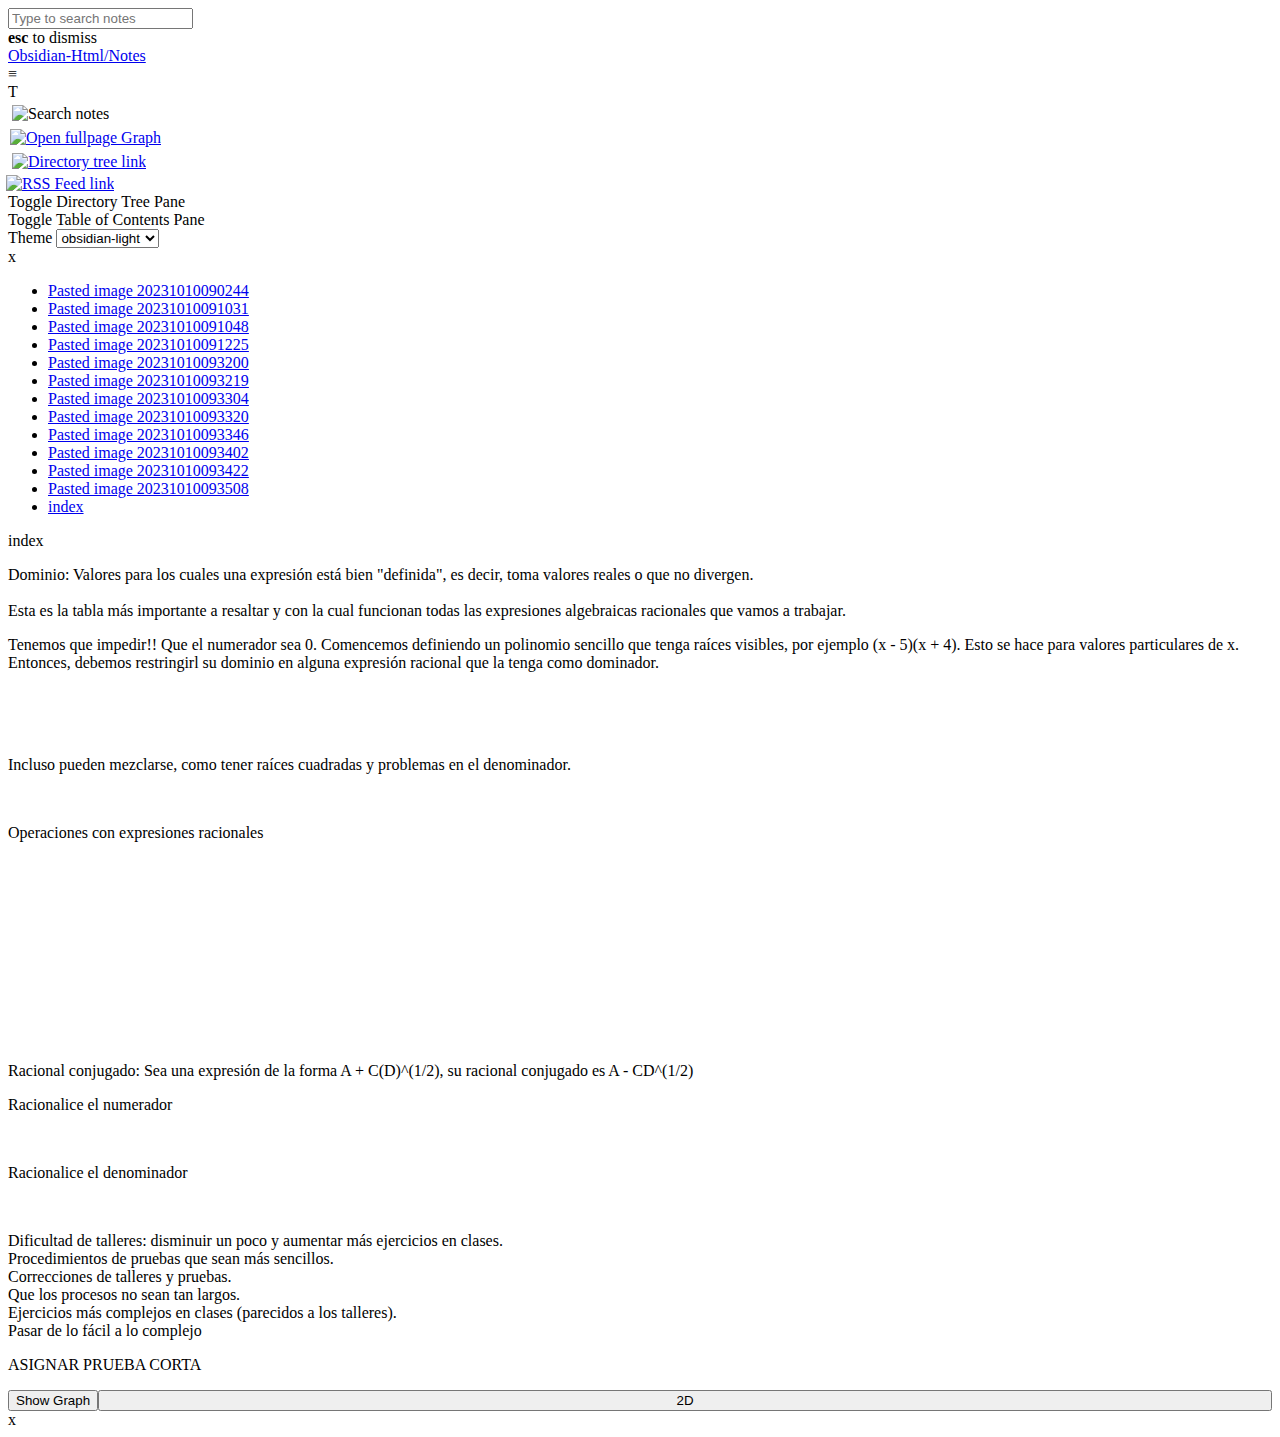
==== index.html @ e3cdf710 "no se que hago" ====
<!DOCTYPE html>

<html lang="en">

        <head>
                <!-- Page information -->
                <meta charset="UTF-8" />
                <meta name="node_id" content="index">
                <meta name="viewport" content="width=device-width, initial-scale=1.0" />
                <link rel="shortcut icon" href="/capanotes/favicon.ico" />

                <!-- Set title -->
                <title>Obsidian-Html/Notes</title>

                <!-- Includes -->
                
<script src="/capanotes/obs.html/static/obsidian_core.js"></script>
<script src="/capanotes/obs.html/static/encoding.js"></script>
<link rel="stylesheet" href="/capanotes/obs.html/static/master.css" />
<script src="/capanotes/obs.html/static/mermaid.9.0.1.min.js"></script>
<script>
  MathJax = {
    loader: {
      load: [
        '[tex]/action',
        'output/chtml',
        '[tex]/centernot'
      ]
    },
    tex: {
      inlineMath: [ ["\\(","\\)"] ],
      displayMath: [ ["\\[","\\]"] ],
      processEscapes: true,
      processEnvironments: true,
      packages: {'[+]': ['centernot']}
    }
  };
</script>
<script type="text/javascript" id="MathJax-script" async
  src="https://cdn.jsdelivr.net/npm/mathjax@3/es5/tex-mml-chtml.js">
</script>
<script src="/capanotes/obs.html/static/flexsearch.bundle.js"></script>
<script src="/capanotes/obs.html/static/pako.js"></script>
<script src="/capanotes/obs.html/static/search.js"></script>
<script src="/capanotes/obs.html/static/dirtree.js"></script>


                <!-- Onload tweaks -->
                <script>
                        const CURRENT_NODE = 'index';
                        const HTML_URL_PREFIX = '/capanotes';
                        const PAGE_DEPTH = 0;
                </script>
        </head>

<body class="theme-obs-light">
        <div id="antiflash" style="display: none;"></div>
        <script>
                document.getElementById('antiflash').style.display = 'block';
        </script>
        <div id="search-master-div">
    <div id="search-slab" king_ramses="return the slaaab">
            <div id="search-controls">
                    <input id="search_string" placeholder="Type to search notes" type="text" />
                    <div class="tooltip" style="display: none;">
                        <input type="checkbox" id="hard_search" name="hard" />
                        <span class="tooltiptext">Hard search (require exact match)</span>
                    </div>
                    <div id="search-results-box">
                        <div id="search-results"></div>
                    </div>
                    <div id="search-instructions">
                        <div class="prompt-instruction">
                                <b>esc</b> to dismiss
                        </div>
                    </div>
            </div>
    </div>
</div>

<script>
    document.getElementById("search-master-div").addEventListener('click', e => {
            if(e.target !== e.currentTarget){
                    return
            }
            toggle_id('search-master-div');
    })
    document.getElementById("search_string").addEventListener("input", function(event) {
            setTimeout( () =>run_search('search_string', 'hard_search'), 100 );
    }); 
    document.getElementById("hard_search").addEventListener("click", function(event) {
            setTimeout( () =>run_search('search_string', 'hard_search'), 100 );
    });

    window.addEventListener('keydown', e => {
        if((e.key=='Escape'||e.key=='Esc'||e.keyCode==27)){
            toggle_id('search-master-div');
            return false;
        } 
    }, true);

    function click_list_link(element){
        element.parentElement.getElementsByTagName('a')[0].click()
    }
</script>

        <div id="page_holder" class="flex_col">
                <div id="header" class="header">
    <div id="header_flex" class="flex_row">
            <a href="/capanotes/index.html" id="homelink" title="Clear screen and go to homepage">Obsidian-Html/Notes</a>
            <div id="menu_toggle_button" class="navbar-button requires_js" onclick="toggle_menu()">
                    ≡
            </div>
            <div id="navbar" class="navbar requires_js">
                    
                    <div class="icon-tray">
                            <div id="theme-button" class="theme-button requires_js" title="Change theme" onclick="toggle_theme_popup(this)">
    T
</div>
<script>
    function toggle_theme_popup(el){
        // make theme button show that it's active by adding the .active class
        toggle(el);

        // show the theme selector
        toggle_id('theme-popup')

        let h2 = document.getElementById('header2')
        if (h2){
            let pu = document.getElementById('header2').getElementsByClassName('popup')[0];
            toggle(pu);
        }
    }

    function disable_theme_popup(){
        disable_id('theme-button');

        // show the theme selector
        disable_id('theme-popup')

        let h2 = document.getElementById('header2')
        if (h2){
            let pu = document.getElementById('header2').getElementsByClassName('popup')[0];
            disable(pu);
        }
    }
</script>
                                    <div onclick="openSearch()" class="theme-button requires_js">
            <img src = "/capanotes/obs.html/static/search.svg" alt="Search notes" title="Search notes" style="margin: 4px;"/>
        </div>
        <script>
            function openSearch(){
                // toggle search popup and continue with extra code if it is enabled this time
                if (toggle_id('search-master-div')){
                    // get input field and temporarily disable it
                    let ss = document.getElementById('search_string');
                    ss.value = 'Seach data initializing...';
                    ss.readOnly = true; 

                    // load search data if not yet done so
                    setTimeout(function(){
                        LoadSearchData()

                        // clear input and put focus on it so that we can start typing immediately
                        ss.value = '';
                        ss.readOnly = false; 
                        ss.focus()
                        ss.select()
                    }, 100);
                }
            }
        </script>
                                    <div class="graph_header_div requires_js">
            <a id="graph_link" class="system-link" href="/capanotes/obs.html/graph/index.html?node=index" title="Open fullpage Graph">
                    <img class="graph_header_div_svg" src = "/capanotes/obs.html/static/graph.svg" alt="Open fullpage Graph" style="margin: 2px; width: 17px;"/>
            </a>
        </div>
                                    <div >
            <a id="dirtree_link" class="system-link" href="/capanotes/obs.html/dir_index.html" title="View directory tree">
                    <img src = "/capanotes/obs.html/static/dirtree.svg" style="width: 12px; padding: 4px;" alt="Directory tree link"/>
            </a>
        </div>
                            <div>
    <a href="/capanotes/obs.html/tags/index.html" title="Open tag view">
            <img src = "/capanotes/obs.html/static/hashtag.svg" alt="RSS Feed link" style="width: 24px; margin-left: -2px; margin-top: -2px;"/>
    </a>
</div>
                            
                    </div>
                    <div style="display: flex; flex-direction:column">
                        <div id="left_pane_toggle_nav" class="left_pane_toggle_nav">Toggle Directory Tree Pane</div>
                        <div id="right_pane_toggle_nav" class="right_pane_toggle_nav">Toggle Table of Contents Pane</div>
                    </div>
            </div>
    </div>
    <div class="popup" id="theme-popup">
    <label for="cars">Theme </label>

    <select name="theme" id="theme" onchange="set_theme(this.value)">
      <option value="light">light</option>
      <option value="obs-light" selected="selected">obsidian-light</option>
      <option value="obs-dark">obsidian-dark</option>
    </select> 
</div>
</div>
                <div class="flex_row">
                        <div id="left_pane" class="left_pane active">
    <div id="left_pane_fold_header" class="left_pane_fold_header fold_header">x</div>
    <div id="left_pane_content" class="left_pane_content">
            <div class="dirtree"><ul class="dir-list">
	<li><a class="" href="/capanotes/Pasted image 20231010090244.png"  class="external-link">Pasted image 20231010090244</a></li>
	<li><a class="" href="/capanotes/Pasted image 20231010091031.png"  class="external-link">Pasted image 20231010091031</a></li>
	<li><a class="" href="/capanotes/Pasted image 20231010091048.png"  class="external-link">Pasted image 20231010091048</a></li>
	<li><a class="" href="/capanotes/Pasted image 20231010091225.png"  class="external-link">Pasted image 20231010091225</a></li>
	<li><a class="" href="/capanotes/Pasted image 20231010093200.png"  class="external-link">Pasted image 20231010093200</a></li>
	<li><a class="" href="/capanotes/Pasted image 20231010093219.png"  class="external-link">Pasted image 20231010093219</a></li>
	<li><a class="" href="/capanotes/Pasted image 20231010093304.png"  class="external-link">Pasted image 20231010093304</a></li>
	<li><a class="" href="/capanotes/Pasted image 20231010093320.png"  class="external-link">Pasted image 20231010093320</a></li>
	<li><a class="" href="/capanotes/Pasted image 20231010093346.png"  class="external-link">Pasted image 20231010093346</a></li>
	<li><a class="" href="/capanotes/Pasted image 20231010093402.png"  class="external-link">Pasted image 20231010093402</a></li>
	<li><a class="" href="/capanotes/Pasted image 20231010093422.png"  class="external-link">Pasted image 20231010093422</a></li>
	<li><a class="" href="/capanotes/Pasted image 20231010093508.png"  class="external-link">Pasted image 20231010093508</a></li>
	<li><a class="active" href="/capanotes/index.html"  >index</a></li>
</ul>
</div>
    </div>
</div>
                        <div class="container">
                                <embeddedtitle>index</embeddedtitle>
<div class="content"><p>Dominio: Valores para los cuales una expresión está bien "definida", es decir, toma valores reales o que no divergen. <br />
<img alt="" src="/capanotes/Pasted%20image%2020231010090244.png" /> <br />
Esta es la tabla más importante a resaltar y con la cual funcionan todas las expresiones algebraicas racionales que vamos a trabajar.   </p>
<p>Tenemos que impedir!! Que el numerador sea 0. Comencemos definiendo un polinomio sencillo que tenga raíces visibles, por ejemplo (x - 5)(x + 4).  Esto se hace para valores particulares de x. <br />
Entonces, debemos restringirl su dominio en alguna expresión racional que la tenga como dominador.   </p>
<p><img alt="" src="/capanotes/Pasted%20image%2020231010093200.png" />   </p>
<p><img alt="" src="/capanotes/Pasted%20image%2020231010093219.png" />   </p>
<p>Incluso pueden mezclarse, como tener raíces cuadradas y problemas en el denominador.   </p>
<p><img alt="" src="/capanotes/Pasted%20image%2020231010093304.png" />   </p>
<p>Operaciones con expresiones racionales   </p>
<p><img alt="" src="/capanotes/Pasted%20image%2020231010091031.png" />   </p>
<p><img alt="" src="/capanotes/Pasted%20image%2020231010093320.png" />   </p>
<p><img alt="" src="/capanotes/Pasted%20image%2020231010093346.png" />   </p>
<p><img alt="" src="/capanotes/Pasted%20image%2020231010091048.png" />   </p>
<p><img alt="" src="/capanotes/Pasted%20image%2020231010091225.png" />   </p>
<p><img alt="" src="/capanotes/Pasted%20image%2020231010093402.png" />   </p>
<p>Racional conjugado: Sea una expresión de la forma A  + C(D)^(1/2), su racional conjugado es A - CD^(1/2)   </p>
<p>Racionalice el numerador   </p>
<p><img alt="" src="/capanotes/Pasted%20image%2020231010093422.png" />   </p>
<p>Racionalice el denominador   </p>
<p><img alt="" src="/capanotes/Pasted%20image%2020231010093508.png" />   </p>
<p>Dificultad de talleres: disminuir un poco y aumentar más ejercicios en clases. <br />
Procedimientos de pruebas que sean más sencillos. <br />
Correcciones de talleres y pruebas. <br />
Que los procesos no sean tan largos. <br />
Ejercicios más complejos en clases (parecidos a los talleres). <br />
Pasar de lo fácil a lo complejo   </p>
<p>ASIGNAR PRUEBA CORTA</p></div>
<div class="note-footer">
<div class="backlinks" style="display:none"></div>

<div class="tags">

</div>

</div>
<div class="graph requires_js ">
    <div id="A150804147667284890490470199599680943267{level}" class="graph_div"></div>
    
    <div class="graph-button-row" style="display:flex;">
        <button class="graph_button graph_show_button" id="B150804147667284890490470199599680943267{level}" level="{level}" note_temp_id="150804147667284890490470199599680943267" onclick="window.ObsHtmlGraph.run(this, '150804147667284890490470199599680943267', 'index');">
            Show Graph
        </button>
        <button class="graph_button graph_type_button" id="C150804147667284890490470199599680943267{level}" style="flex:1" onclick="window.ObsHtmlGraph.switch_graph_type(this);">
            2D
        </button>
    </div>
</div>

<script type="module">
    if (window.ObsHtmlGraph == undefined){
        import('/capanotes/obs.html/static/graph.js').then((Module) => {
            window.ObsHtmlGraph = Module;
            window.ObsHtmlGraph.arm_page(document.getElementById('page_holder'))
        })
    }
</script>




                                <!-- end content -->
                        </div>
                        <div class="container_filler">
                        </div>
                        <div id="right_pane" class="right_pane active">
    <div id="right_pane_fold_header" class="right_pane_fold_header fold_header">x</div>
    <div id="right_pane_content" class="right_pane_content">
            
    </div>
</div>
                </div>
        </div>

        <script>
                function handle_toggle_side_bar(e){
                        let header;
                        let pane; 
                        let target = e.target

                        // switch out the navbar button click for a header click
                        if (target.id == 'left_pane_toggle_nav'){
                                target = document.getElementById('left_pane_fold_header')
                        }
                        else if (target.id == 'right_pane_toggle_nav'){
                                target = document.getElementById('right_pane_fold_header')
                        }

                        // get header and pane
                        if (target.classList.contains('fold_header')) {
                                header = target;
                                pane = target.parentElement;
                        }
                        else {
                                pane = target;
                                header = target.getElementsByClassName('fold_header')[0];
                        }
                        toggle_side_bar(pane, header, true)
                        e.stopPropagation();
                }
                function handle_toggle_side_bar_button(e){
                        document.getElementById('menu_toggle_button').click()
                        handle_toggle_side_bar(e);
                }

                function toggle_side_bar(pane, header, save) {
                        let active = (pane.classList.contains('active'))
                        if (active){
                                disable_side_bar(pane, header, save);
                        }
                        else {
                                enable_side_bar(pane, header, save);
                        }
                }
                function enable_side_bar(pane, header, save){
                        pane.classList.add('active');
                        pane.removeEventListener('click', handle_toggle_side_bar);
                        header.addEventListener('click', handle_toggle_side_bar);
                        set_correct_header_symbol(header);
                        if (save){ save_panel_folding_state(header, true) }
                }
                function disable_side_bar(pane, header, save){
                        pane.classList.remove('active');
                        pane.addEventListener('click', handle_toggle_side_bar);
                        header.removeEventListener('click', handle_toggle_side_bar);
                        set_correct_header_symbol(header);
                        if (save){ save_panel_folding_state(header, false) }
                }
                function set_correct_header_symbol(header){
                        let pane = header.parentElement;
                        let symbol = [['>', '<'],['<', '>']]
                        symbol = symbol[Number(header.classList.contains('right_pane_fold_header'))][Number(pane.classList.contains('active'))];
                        console.log(symbol);
                        header.innerHTML = symbol
                        return header;
                }
                function panel_folding_get_panel_name(header){
                        return ['left', 'right'][Number(header.classList.contains('right_pane_fold_header'))]
                }
                function save_panel_folding_state(header, active){
                        ls_set('pane_folding_state_'+panel_folding_get_panel_name(header), Number(active));
                }
                function load_panel_folding_state(panel_name){
                        val = ls_get('pane_folding_state_'+panel_name)
                        if (!val){ return {'exists': false, 'value': null}}
                        return {'exists': true, 'value': Boolean(Number(val))}
                }
                function set_pane_folding_start(left_header, right_header){
                        // small screen = closed
                        let right_pane_enabled = true;
                        let left_pane_enabled = true;
                        let w = window.visualViewport.width
                        if (w < 1000){
                                left_pane_enabled = false
                        }
                        if (w < 800){
                                right_pane_enabled = false
                        }

                        // get saved values if present
                        let rval = load_panel_folding_state('right')
                        if (rval['exists']){
                                right_pane_enabled = rval['value']
                        }
                        let lval = load_panel_folding_state('left')
                        if (lval['exists']){
                                left_pane_enabled = lval['value']
                        }

                        // default = enabled, so we only need to disable
                        if (!left_pane_enabled){
                                disable_side_bar(document.getElementById('left_pane'), document.getElementById('left_pane_fold_header'))
                        }
                        if (!right_pane_enabled){
                                disable_side_bar(document.getElementById('right_pane'), document.getElementById('right_pane_fold_header'))
                        }
                }

                function init_pane_folding(header){
                        set_correct_header_symbol(header);
                        header.addEventListener('click', handle_toggle_side_bar);
                }
                
                
                set_pane_folding_start()
                init_pane_folding(document.getElementById('left_pane_fold_header'));
                init_pane_folding(document.getElementById('right_pane_fold_header'));

                document.getElementById('left_pane_toggle_nav').addEventListener('click', handle_toggle_side_bar_button);
                document.getElementById('right_pane_toggle_nav').addEventListener('click', handle_toggle_side_bar_button);
        </script>

        <script src="/capanotes/obs.html/static/load_dirtree_footer.js" type="text/javascript"></script>

        




</body>
</html>
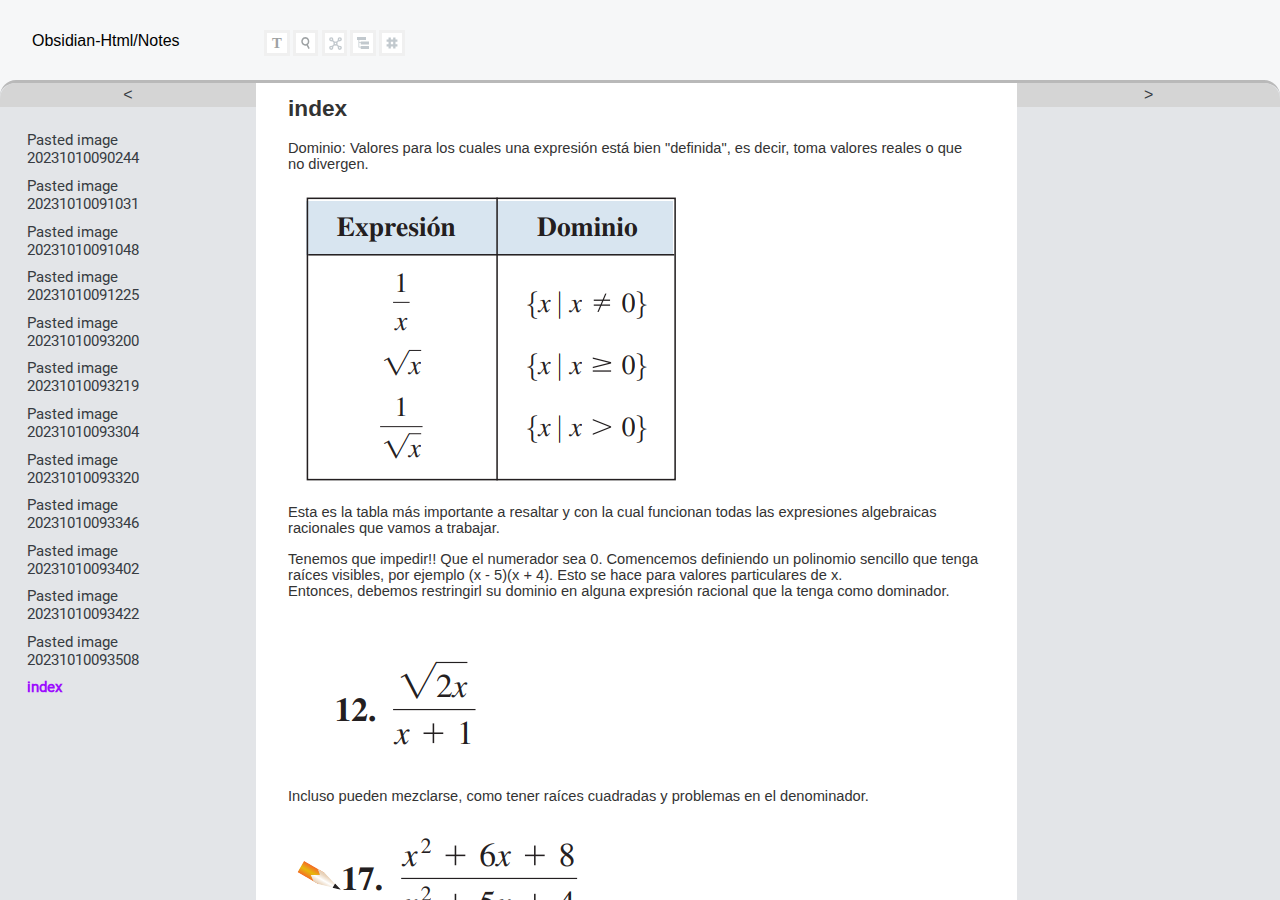
==== commit 17ed60e7: "ahora si" ====
--- a/index.html
+++ b/index.html
@@ -7,17 +7,17 @@
                 <meta charset="UTF-8" />
                 <meta name="node_id" content="index">
                 <meta name="viewport" content="width=device-width, initial-scale=1.0" />
-                <link rel="shortcut icon" href="/capanotes/favicon.ico" />
+                <link rel="shortcut icon" href="/favicon.ico" />
 
                 <!-- Set title -->
                 <title>Obsidian-Html/Notes</title>
 
                 <!-- Includes -->
                 
-<script src="/capanotes/obs.html/static/obsidian_core.js"></script>
-<script src="/capanotes/obs.html/static/encoding.js"></script>
-<link rel="stylesheet" href="/capanotes/obs.html/static/master.css" />
-<script src="/capanotes/obs.html/static/mermaid.9.0.1.min.js"></script>
+<script src="/obs.html/static/obsidian_core.js"></script>
+<script src="/obs.html/static/encoding.js"></script>
+<link rel="stylesheet" href="/obs.html/static/master.css" />
+<script src="/obs.html/static/mermaid.9.0.1.min.js"></script>
 <script>
   MathJax = {
     loader: {
@@ -39,16 +39,16 @@
 <script type="text/javascript" id="MathJax-script" async
   src="https://cdn.jsdelivr.net/npm/mathjax@3/es5/tex-mml-chtml.js">
 </script>
-<script src="/capanotes/obs.html/static/flexsearch.bundle.js"></script>
-<script src="/capanotes/obs.html/static/pako.js"></script>
-<script src="/capanotes/obs.html/static/search.js"></script>
-<script src="/capanotes/obs.html/static/dirtree.js"></script>
+<script src="/obs.html/static/flexsearch.bundle.js"></script>
+<script src="/obs.html/static/pako.js"></script>
+<script src="/obs.html/static/search.js"></script>
+<script src="/obs.html/static/dirtree.js"></script>
 
 
                 <!-- Onload tweaks -->
                 <script>
                         const CURRENT_NODE = 'index';
-                        const HTML_URL_PREFIX = '/capanotes';
+                        const HTML_URL_PREFIX = '';
                         const PAGE_DEPTH = 0;
                 </script>
         </head>
@@ -107,7 +107,7 @@
         <div id="page_holder" class="flex_col">
                 <div id="header" class="header">
     <div id="header_flex" class="flex_row">
-            <a href="/capanotes/index.html" id="homelink" title="Clear screen and go to homepage">Obsidian-Html/Notes</a>
+            <a href="/index.html" id="homelink" title="Clear screen and go to homepage">Obsidian-Html/Notes</a>
             <div id="menu_toggle_button" class="navbar-button requires_js" onclick="toggle_menu()">
                     ≡
             </div>
@@ -146,7 +146,7 @@
     }
 </script>
                                     <div onclick="openSearch()" class="theme-button requires_js">
-            <img src = "/capanotes/obs.html/static/search.svg" alt="Search notes" title="Search notes" style="margin: 4px;"/>
+            <img src = "/obs.html/static/search.svg" alt="Search notes" title="Search notes" style="margin: 4px;"/>
         </div>
         <script>
             function openSearch(){
@@ -171,18 +171,18 @@
             }
         </script>
                                     <div class="graph_header_div requires_js">
-            <a id="graph_link" class="system-link" href="/capanotes/obs.html/graph/index.html?node=index" title="Open fullpage Graph">
-                    <img class="graph_header_div_svg" src = "/capanotes/obs.html/static/graph.svg" alt="Open fullpage Graph" style="margin: 2px; width: 17px;"/>
+            <a id="graph_link" class="system-link" href="/obs.html/graph/index.html?node=index" title="Open fullpage Graph">
+                    <img class="graph_header_div_svg" src = "/obs.html/static/graph.svg" alt="Open fullpage Graph" style="margin: 2px; width: 17px;"/>
             </a>
         </div>
                                     <div >
-            <a id="dirtree_link" class="system-link" href="/capanotes/obs.html/dir_index.html" title="View directory tree">
-                    <img src = "/capanotes/obs.html/static/dirtree.svg" style="width: 12px; padding: 4px;" alt="Directory tree link"/>
+            <a id="dirtree_link" class="system-link" href="/obs.html/dir_index.html" title="View directory tree">
+                    <img src = "/obs.html/static/dirtree.svg" style="width: 12px; padding: 4px;" alt="Directory tree link"/>
             </a>
         </div>
                             <div>
-    <a href="/capanotes/obs.html/tags/index.html" title="Open tag view">
-            <img src = "/capanotes/obs.html/static/hashtag.svg" alt="RSS Feed link" style="width: 24px; margin-left: -2px; margin-top: -2px;"/>
+    <a href="/obs.html/tags/index.html" title="Open tag view">
+            <img src = "/obs.html/static/hashtag.svg" alt="RSS Feed link" style="width: 24px; margin-left: -2px; margin-top: -2px;"/>
     </a>
 </div>
                             
@@ -208,19 +208,19 @@
     <div id="left_pane_fold_header" class="left_pane_fold_header fold_header">x</div>
     <div id="left_pane_content" class="left_pane_content">
             <div class="dirtree"><ul class="dir-list">
-	<li><a class="" href="/capanotes/Pasted image 20231010090244.png"  class="external-link">Pasted image 20231010090244</a></li>
-	<li><a class="" href="/capanotes/Pasted image 20231010091031.png"  class="external-link">Pasted image 20231010091031</a></li>
-	<li><a class="" href="/capanotes/Pasted image 20231010091048.png"  class="external-link">Pasted image 20231010091048</a></li>
-	<li><a class="" href="/capanotes/Pasted image 20231010091225.png"  class="external-link">Pasted image 20231010091225</a></li>
-	<li><a class="" href="/capanotes/Pasted image 20231010093200.png"  class="external-link">Pasted image 20231010093200</a></li>
-	<li><a class="" href="/capanotes/Pasted image 20231010093219.png"  class="external-link">Pasted image 20231010093219</a></li>
-	<li><a class="" href="/capanotes/Pasted image 20231010093304.png"  class="external-link">Pasted image 20231010093304</a></li>
-	<li><a class="" href="/capanotes/Pasted image 20231010093320.png"  class="external-link">Pasted image 20231010093320</a></li>
-	<li><a class="" href="/capanotes/Pasted image 20231010093346.png"  class="external-link">Pasted image 20231010093346</a></li>
-	<li><a class="" href="/capanotes/Pasted image 20231010093402.png"  class="external-link">Pasted image 20231010093402</a></li>
-	<li><a class="" href="/capanotes/Pasted image 20231010093422.png"  class="external-link">Pasted image 20231010093422</a></li>
-	<li><a class="" href="/capanotes/Pasted image 20231010093508.png"  class="external-link">Pasted image 20231010093508</a></li>
-	<li><a class="active" href="/capanotes/index.html"  >index</a></li>
+	<li><a class="" href="/Pasted image 20231010090244.png"  class="external-link">Pasted image 20231010090244</a></li>
+	<li><a class="" href="/Pasted image 20231010091031.png"  class="external-link">Pasted image 20231010091031</a></li>
+	<li><a class="" href="/Pasted image 20231010091048.png"  class="external-link">Pasted image 20231010091048</a></li>
+	<li><a class="" href="/Pasted image 20231010091225.png"  class="external-link">Pasted image 20231010091225</a></li>
+	<li><a class="" href="/Pasted image 20231010093200.png"  class="external-link">Pasted image 20231010093200</a></li>
+	<li><a class="" href="/Pasted image 20231010093219.png"  class="external-link">Pasted image 20231010093219</a></li>
+	<li><a class="" href="/Pasted image 20231010093304.png"  class="external-link">Pasted image 20231010093304</a></li>
+	<li><a class="" href="/Pasted image 20231010093320.png"  class="external-link">Pasted image 20231010093320</a></li>
+	<li><a class="" href="/Pasted image 20231010093346.png"  class="external-link">Pasted image 20231010093346</a></li>
+	<li><a class="" href="/Pasted image 20231010093402.png"  class="external-link">Pasted image 20231010093402</a></li>
+	<li><a class="" href="/Pasted image 20231010093422.png"  class="external-link">Pasted image 20231010093422</a></li>
+	<li><a class="" href="/Pasted image 20231010093508.png"  class="external-link">Pasted image 20231010093508</a></li>
+	<li><a class="active" href="/index.html"  >index</a></li>
 </ul>
 </div>
     </div>
@@ -228,26 +228,26 @@
                         <div class="container">
                                 <embeddedtitle>index</embeddedtitle>
 <div class="content"><p>Dominio: Valores para los cuales una expresión está bien "definida", es decir, toma valores reales o que no divergen. <br />
-<img alt="" src="/capanotes/Pasted%20image%2020231010090244.png" /> <br />
+<img alt="" src="/Pasted%20image%2020231010090244.png" /> <br />
 Esta es la tabla más importante a resaltar y con la cual funcionan todas las expresiones algebraicas racionales que vamos a trabajar.   </p>
 <p>Tenemos que impedir!! Que el numerador sea 0. Comencemos definiendo un polinomio sencillo que tenga raíces visibles, por ejemplo (x - 5)(x + 4).  Esto se hace para valores particulares de x. <br />
 Entonces, debemos restringirl su dominio en alguna expresión racional que la tenga como dominador.   </p>
-<p><img alt="" src="/capanotes/Pasted%20image%2020231010093200.png" />   </p>
-<p><img alt="" src="/capanotes/Pasted%20image%2020231010093219.png" />   </p>
+<p><img alt="" src="/Pasted%20image%2020231010093200.png" />   </p>
+<p><img alt="" src="/Pasted%20image%2020231010093219.png" />   </p>
 <p>Incluso pueden mezclarse, como tener raíces cuadradas y problemas en el denominador.   </p>
-<p><img alt="" src="/capanotes/Pasted%20image%2020231010093304.png" />   </p>
+<p><img alt="" src="/Pasted%20image%2020231010093304.png" />   </p>
 <p>Operaciones con expresiones racionales   </p>
-<p><img alt="" src="/capanotes/Pasted%20image%2020231010091031.png" />   </p>
-<p><img alt="" src="/capanotes/Pasted%20image%2020231010093320.png" />   </p>
-<p><img alt="" src="/capanotes/Pasted%20image%2020231010093346.png" />   </p>
-<p><img alt="" src="/capanotes/Pasted%20image%2020231010091048.png" />   </p>
-<p><img alt="" src="/capanotes/Pasted%20image%2020231010091225.png" />   </p>
-<p><img alt="" src="/capanotes/Pasted%20image%2020231010093402.png" />   </p>
+<p><img alt="" src="/Pasted%20image%2020231010091031.png" />   </p>
+<p><img alt="" src="/Pasted%20image%2020231010093320.png" />   </p>
+<p><img alt="" src="/Pasted%20image%2020231010093346.png" />   </p>
+<p><img alt="" src="/Pasted%20image%2020231010091048.png" />   </p>
+<p><img alt="" src="/Pasted%20image%2020231010091225.png" />   </p>
+<p><img alt="" src="/Pasted%20image%2020231010093402.png" />   </p>
 <p>Racional conjugado: Sea una expresión de la forma A  + C(D)^(1/2), su racional conjugado es A - CD^(1/2)   </p>
 <p>Racionalice el numerador   </p>
-<p><img alt="" src="/capanotes/Pasted%20image%2020231010093422.png" />   </p>
+<p><img alt="" src="/Pasted%20image%2020231010093422.png" />   </p>
 <p>Racionalice el denominador   </p>
-<p><img alt="" src="/capanotes/Pasted%20image%2020231010093508.png" />   </p>
+<p><img alt="" src="/Pasted%20image%2020231010093508.png" />   </p>
 <p>Dificultad de talleres: disminuir un poco y aumentar más ejercicios en clases. <br />
 Procedimientos de pruebas que sean más sencillos. <br />
 Correcciones de talleres y pruebas. <br />
@@ -264,13 +264,13 @@
 
 </div>
 <div class="graph requires_js ">
-    <div id="A150804147667284890490470199599680943267{level}" class="graph_div"></div>
+    <div id="A317304848532934171360655756525792948371{level}" class="graph_div"></div>
     
     <div class="graph-button-row" style="display:flex;">
-        <button class="graph_button graph_show_button" id="B150804147667284890490470199599680943267{level}" level="{level}" note_temp_id="150804147667284890490470199599680943267" onclick="window.ObsHtmlGraph.run(this, '150804147667284890490470199599680943267', 'index');">
+        <button class="graph_button graph_show_button" id="B317304848532934171360655756525792948371{level}" level="{level}" note_temp_id="317304848532934171360655756525792948371" onclick="window.ObsHtmlGraph.run(this, '317304848532934171360655756525792948371', 'index');">
             Show Graph
         </button>
-        <button class="graph_button graph_type_button" id="C150804147667284890490470199599680943267{level}" style="flex:1" onclick="window.ObsHtmlGraph.switch_graph_type(this);">
+        <button class="graph_button graph_type_button" id="C317304848532934171360655756525792948371{level}" style="flex:1" onclick="window.ObsHtmlGraph.switch_graph_type(this);">
             2D
         </button>
     </div>
@@ -278,7 +278,7 @@
 
 <script type="module">
     if (window.ObsHtmlGraph == undefined){
-        import('/capanotes/obs.html/static/graph.js').then((Module) => {
+        import('/obs.html/static/graph.js').then((Module) => {
             window.ObsHtmlGraph = Module;
             window.ObsHtmlGraph.arm_page(document.getElementById('page_holder'))
         })
@@ -419,7 +419,7 @@
                 document.getElementById('right_pane_toggle_nav').addEventListener('click', handle_toggle_side_bar_button);
         </script>
 
-        <script src="/capanotes/obs.html/static/load_dirtree_footer.js" type="text/javascript"></script>
+        <script src="/obs.html/static/load_dirtree_footer.js" type="text/javascript"></script>
 
         
 
--- a/obs.html/static/master.css
+++ b/obs.html/static/master.css
@@ -0,0 +1,2393 @@
+
+
+/*  ----------------------------------------- GLOBAL ------------------------------------------------ */
+
+* {
+    text-rendering: optimizeLegibility;
+    --accent-color: 65, 76, 253;
+    --loading-bg-color: 255, 255, 255;
+    --left-pane-active-width: 16rem;
+    --right-pane-active-width: 16rem;
+    --normal-text-color: 51, 51, 51;
+    --bg-color: #f2f3f5a6;
+    --bg-note: #ffffff;
+    --bg-accent: #e3e5e8;
+    --color-accent: #373c42;
+    --bg-accent2: #626262;
+    --color-accent2: #e6e6e6;
+    /*--bg-accent3: #33383d;*/
+    --bg-accent3: #d5d5d5;
+    --color-accent3: #626262;
+    --divider-color: #b9b9b9;
+    --callout-bg: rgb(242, 243, 245);
+    --callout-color: rgb(46, 51, 56);
+    --callout-alpha: 0.1;
+    --header-bg: #f6f7f8;
+    --code-hightlight-color: 157, 12, 255;
+    --homelink-color: #2d68b1;
+    scrollbar-width: thin;
+}
+
+code {
+    white-space: break-spaces;
+}
+
+body {
+    font-family: -apple-system, BlinkMacSystemFont, "Segoe UI", Roboto, Helvetica, Arial, sans-serif, "Apple Color Emoji", "Segoe UI Emoji", "Segoe UI Symbol";
+    color: rgb(var(--normal-text-color));
+    margin: 0rem;
+    background-color: rgb(var(--loading-bg-color));
+}
+
+.header {
+    padding-bottom: 1rem;
+}
+.header.minimal-header {
+    padding-bottom: 0rem;
+}
+
+#left_pane_fold_header,
+#right_pane_fold_header {
+    cursor: pointer;
+}
+
+@font-face {
+    font-family: 'SourceCodePro-Regular';
+    src: url('/obs.html/static/SourceCodePro-Regular.ttf') format('truetype');
+    font-weight: normal;
+    font-style: monospace;
+}
+
+@font-face {
+    font-family: 'Roboto-Regular';
+    src: url('/obs.html/static/Roboto-Regular.ttf') format('truetype');
+    font-weight: normal;
+    font-style: normal;
+}
+
+
+/* ----------------------------------------      Core      ---------------------------------------- */
+
+blockquote {
+    padding: 0rem 0rem 0rem 0.5rem;
+    margin: 0rem;
+    margin-bottom: 0.5rem;
+    background-color: var(--bg-accent);
+    border: 1px dashed var(--bg-accent3);
+    color: var(--color-accent3);
+}
+
+blockquote p {
+    margin: 0.4rem;
+}
+
+
+/* Containers */
+
+.container {
+    background-color: var(--bg-note);
+    padding: 2rem;
+    scrollbar-color: rgba(var(--code-hightlight-color), 0.4) #0000;
+    scroll-margin-top: 2rem;
+    max-width: 120rem;
+    flex: auto;
+    font-size: 11pt;
+}
+.container_filler {
+    background-color: var(--bg-note);
+}
+
+.container:after {
+    content: "\a\a\a\a\a\a\a\a\a";
+    white-space: pre;
+}
+
+.container img {
+    max-width: calc(100% - 0.4rem);
+    padding: 0.2rem;
+}
+.container figure {
+    margin: 0;
+    padding: 2px;
+    width: fit-content;
+    background-color: var(--bg-accent);
+    border-radius: 2px;
+    text-align: center;
+}
+.container figure figcaption {
+    margin: -5px 0 0 0;
+    padding: 3px 5px;
+    text-align: center;
+    color: var(--color-accent3);
+}
+
+.container video {
+    margin: auto;
+    max-width: 100%;
+}
+
+.container audio {
+    margin: auto;
+    border-radius: 1.5rem;
+    background-color: black;
+}
+
+::-webkit-scrollbar {
+    width: 0.3rem;
+    height: 0.4rem;
+}
+
+::-webkit-scrollbar-thumb {
+    background-color: rgba(var(--code-hightlight-color), 0.4);
+    border: 0px;
+    border-radius: 10px;
+}
+
+.right_pane_content,
+.left_pane_content {
+    scrollbar-color: rgba(var(--code-hightlight-color), 0.4) #0000;
+    overflow-y: scroll;
+    height: calc(100vh - 10rem);
+    display: none;
+    padding: 1.7rem;
+    padding-top: 0.9rem;
+    font-family: 'Roboto-Regular';
+    padding-bottom: 20rem;
+}
+
+.right_pane_content {
+    padding-left: 0rem;
+    padding-right: 1rem;
+    max-width: unset;
+}
+.container_filler {
+    flex: 1;
+}
+
+.active .right_pane_content,
+.active .left_pane_content {
+    display: block;
+}
+
+
+
+
+.fold_header {
+    text-align: center;
+    color: var(--homelink-color);
+    background-color: var(--bg-accent3);
+    padding-top: 0.2rem;
+    padding-bottom: 0.2rem;
+    color: var(--color-accent);
+    font-weight: 500;
+}
+
+.left_pane_fold_header {
+    border-radius: 1rem 0rem 0rem 0rem;
+}
+
+.right_pane_fold_header {
+    border-radius: 0rem 1rem 0rem 0rem;
+}
+
+.left_pane.active {
+    min-width: 15rem;
+    width: var(--left-pane-active-width);
+}
+
+.right_pane.active {
+    min-width: max-content;
+    width: var(--right-pane-active-width)
+}
+
+.left_pane,
+.right_pane {
+    width: 2rem;
+    min-width: 2rem;
+}
+
+.right_pane {
+    display: inline-flex;
+    flex-direction: column;
+}
+
+.active.right_pane {
+    flex: auto;
+}
+
+.left_pane_toggle_nav,
+.right_pane_toggle_nav {
+    display: none;
+    flex: auto;
+    margin: 0.2rem;
+    cursor: pointer;
+    font-size: 10pt;
+    text-align: center;
+    background-color: var(--bg-accent3);
+    padding-top: 0.2rem;
+    padding-bottom: 0.2rem;
+    color: var(--color-accent);
+    font-weight: 500;
+}
+
+.left_pane ul,
+.right_pane ul {
+    list-style: none;
+    padding-left: 1.5rem;
+    margin-top: 0.3rem;
+    font-size: 11pt;
+}
+
+.left_pane li,
+.right_pane li {
+    padding-top: 0.3rem;
+}
+
+.toc {
+    display: none;
+    background-color: rgb(var(--accent-color), 0.03);
+    padding: 1rem;
+    padding-top: 0.2rem;
+    border-radius: 0.6rem;
+    margin-bottom: 1rem;
+    padding-right: 2rem;
+}
+
+.flex_col {
+    display: flex;
+    flex-direction: column;
+    height: 100vh;
+    width: 100vw;
+    overflow: hidden;
+    scroll-margin-top: 20rem;
+}
+
+.flex_row {
+    display: flex;
+    flex-direction: row;
+    align-items: stretch;
+    width: 100vw;
+}
+
+.current_page_link a:hover,
+.current_page_link a:link,
+.current_page_link a:visited {
+    color: rgb(43, 43, 43);
+}
+
+.navbar {
+    display: flex;
+    flex-direction: row;
+    flex-wrap: wrap;
+    width: calc(100vw - 21rem);
+    margin-bottom: -0.5rem;
+}
+.minimal-header .navbar {
+    flex-direction: row-reverse;
+    width: calc(100vw - 2rem);
+}
+
+.navbar-button {
+    display: none;
+    width: calc(100vw - 4rem);
+    text-align: center;
+    background-color: rgb(var(--accent-color), 0.17);
+    color: rgb(var(--accent-color));
+    padding: 0.7rem;
+    border-radius: 0.4rem;
+    padding-top: 0.2rem;
+    padding-bottom: 0.2rem;
+    cursor: pointer;
+    width: calc(100vw - 4rem);
+    margin-bottom: 0.7rem;
+    margin-left: -0.7rem;
+    margin-top: 1rem;
+}
+
+
+
+/* ---------------------------------------- Table troubles ---------------------------------------- */
+
+table {
+    margin: 1.5rem;
+    margin-left: 0rem;
+    text-align: left;
+    border-collapse: collapse;
+}
+
+td {
+    border-bottom: 1px solid rgb(var(--table-border-color-rgb), 0.3);
+    padding: 0.3rem;
+    padding-left: 1rem;
+    padding-right: 1rem;
+}
+
+td:nth-child(2n) {
+    border-left: 1px dotted rgb(var(--table-border-color-rgb), 0.3);
+    border-right: 1px dotted rgb(var(--table-border-color-rgb), 0.3);
+}
+
+th:first-child,
+td:first-child {
+    padding-left: 0rem;
+}
+
+tr:last-child td {
+    border-bottom: 0px;
+}
+
+th {
+    text-transform: capitalize;
+    border: 0px;
+    padding: 0.3rem;
+    padding-left: 1rem;
+    font-weight: normal;
+    font-style: italic;
+    color: var(--table-header-color);
+}
+
+h1+table {
+    margin-top: 0rem;
+}
+embeddedtitle+table {
+    margin-top: 0rem;
+}
+
+h2+table {
+    margin-top: 0rem;
+}
+
+h3+table {
+    margin-top: 0rem;
+}
+
+h4+table {
+    margin-top: 0rem;
+}
+
+
+/* ---------------------------------------   Link colors / decoration  ---------------------------------------------*/
+
+
+/* unvisited link */
+
+a:link {
+    color: rgb(10, 132, 255);
+    text-decoration: none;
+}
+
+
+/* visited link */
+
+a:visited {
+    color: rgb(60, 158, 255);
+    text-decoration: none;
+}
+
+
+/* mouse over link */
+
+a:hover {
+    color: rgb(10, 132, 255);
+    text-decoration: underline;
+}
+
+
+/* selected link */
+
+a:active {
+    color: rgb(10, 132, 255);
+    text-decoration: none;
+}
+
+a.nonexistent-link:link,
+a.nonexistent-link:hover,
+a.nonexistent-link:active,
+a.nonexistent-link:visited {
+    color: rgb(156, 156, 156);
+}
+
+a.navbar-link:visited,
+a.navbar-link:hover,
+a.navbar-link:link {
+    color: rgb(var(--normal-text-color));
+    text-decoration: none;
+}
+
+a.navbar-link:hover {
+    background-color: rgb(var(--accent-color), 0.56);
+}
+
+#homelink:visited {
+    color: rgb(var(--accent-color));
+}
+
+#homelink:link {
+    color: rgb(var(--accent-color));
+}
+
+
+/* ----------------------------------------    One-offs   ---------------------------------------- */
+
+.icon-tray {
+    height: 1.6rem;
+    margin-top: -0.1rem;
+    display: flex
+}
+
+
+/* Theme selector */
+
+.theme-button {
+    width: calc(1.6rem - 6px);
+    height: calc(1.6rem - 6px);
+    border: 3px solid #f0f0f0;
+    margin-right: 0.2rem;
+    float: right;
+    cursor: pointer;
+    font-family: serif;
+    text-align: center;
+    line-height: 20px;
+    font-size: 11pt;
+    color: #9ea2a4;
+    font-weight: bold;
+}
+
+#theme-popup {
+    background-color: var(--divider-color);
+    color: rgb(var(--normal-text-color));
+    width: 200px;
+    padding: 1rem;
+    border-radius: 0.2rem;
+    font-size: 10pt;
+    text-align: center;
+    margin: auto;
+    margin-bottom: 1rem;
+    display: none;
+}
+
+#theme-popup select {
+    background-color: var(--bg-accent2);
+    color: var(--color-accent2);
+    border: none;
+    padding: 0.3rem;
+    border-radius: 0.2rem;
+    margin-left: 0.3rem;
+}
+
+#theme-popup.active {
+    display: block;
+}
+
+
+/* --------------------------------------- Fixes -------------------------------------------------- */
+
+.container #homelink {
+    background-color: unset;
+    padding: unset;
+    margin: unset;
+}
+
+.icon-tray div {
+    border: 3px solid var(--bg-accent);
+    width: calc(1.6rem - 6px);
+    height: calc(1.6rem - 6px);
+    border: 3px solid #f0f0f0;
+    margin-right: 0.2rem;
+    flex: 1;
+    cursor: pointer;
+}
+
+.toc-header {
+    color: rgb(var(--normal-text-color));
+    font-weight: bold;
+}
+.toc-contents {
+    max-width: 20vw;
+}
+
+.left_pane_content .toc-header {
+    margin-right: 1.5rem;
+}
+.right_pane_content .toc-header {
+    margin-left: 1.5rem;
+}
+.right_pane_content .dirtree {
+    margin-left: 1.5rem;
+}
+.left_pane_content .toc-contents {
+    margin-left: -1.5rem;
+}
+
+.tags-pane-content {
+    margin: 0rem;
+    max-width: 20vw;
+}
+.tags-pane-content h2 {
+    border: 0px;
+    font-size: medium;
+    padding: 0px;
+    margin: 0px;
+}
+.tags-pane-content ul {
+    padding-left: 0.8rem;
+}
+
+.side-pane-container {
+    padding: 0.8rem;
+}
+
+h3 {
+    font-size: 13pt;
+    font-weight: 500;
+    border-bottom: 1px dashed var(--bg-accent3);
+    padding: 2px;
+    margin-bottom: 0.5rem;
+}
+
+h3+p {
+    margin-top: 0rem;
+    margin-bottom: 0.5rem;
+}
+
+@media (max-width: 1300px) {
+    .right_pane {
+        flex: 0;
+    }
+}
+
+@media (max-width: 840px) {
+    .navbar {
+        display: flex;
+    }
+}
+
+@media (max-width: 602px) {
+    .header {
+        padding-bottom: 0.3rem;
+    }
+    .navbar {
+        padding-top: 1rem;
+        width: unset;
+        margin: auto;
+        margin-top: 1rem;
+        margin-bottom: 1rem;
+        flex-direction: column;
+        display: none;
+    }
+    .navbar.active {
+        display: flex;
+    }
+    .navbar-link {
+        width: calc(100vw - 4rem);
+        text-align: center;
+    }
+    .navbar-button {
+        margin: auto;
+        margin-top: -1rem;
+        margin-left: unset;
+        background-color: unset;
+        color: unset;
+    }
+    .icon-tray {
+        position: initial;
+        margin: auto;
+    }
+    .left_pane_fold_header,
+    .right_pane_fold_header {
+        border-radius: 0rem;
+    }
+    .left_pane.active,
+    .right_pane.active {
+        display: block;
+    }
+    .container {
+        padding: 1rem;
+        height: calc(0rem + 100vh);
+    }
+}
+
+@media (max-width: 450px) {
+
+    .left_pane,
+    .right_pane {
+        display: none;
+    }
+    .left_pane_toggle_nav,
+    .right_pane_toggle_nav {
+        display: block;
+    }
+}
+
+h1,
+h2,
+h3,
+h4,
+h5,
+embeddedtitle {
+    scroll-margin-top: 8rem;
+}
+
+.header {
+    margin: 1rem;
+    margin-left: 2rem;
+    margin-top: 2rem;
+    margin-bottom: 2rem;
+    background-color: var(--header-bg);
+    scroll-margin-top: 20rem;
+    overflow-anchor: none;
+}
+
+h1,
+embeddedtitle {
+    font-size: 17pt;
+    line-height: 34px;
+    margin-top: 0px;
+    margin-bottom: 16px;
+    color: inherit;
+    font-weight: 600;
+    padding-bottom: 0.2rem;
+}
+
+h1:not(:first-of-type) {
+    margin-top: 2rem;
+}
+
+h2 {
+    font-size: 14pt;
+    border-bottom: 1px dotted #777070;
+    font-weight: 600;
+    padding-bottom: 0.2rem;
+    margin-top: 2rem;
+}
+
+h1+h2,
+embeddedtitle+h2 {
+    margin-top: 1rem;
+}
+
+h2+p {
+    margin-top: 0rem;
+}
+
+.anchor {
+    visibility: hidden;
+    float: left;
+    padding-right: 4px;
+    margin-left: -20px;
+    line-height: 1;
+}
+
+.anchor svg {
+    fill: #2f2f2f;
+}
+
+li {
+    margin-bottom: 0.3rem;
+}
+
+#antiflash {
+    background-color: rgb(var(--loading-bg-color));
+    position: absolute;
+    z-index: 99;
+    width: 100vw;
+    height: 100vh;
+}
+
+.note-footer {
+    display: flex;
+}
+
+.note-footer .backlinks {
+    flex: 1;
+}
+
+.note-footer .tags {
+    flex: 1;
+}
+
+.left_pane ul a,
+.right_pane ul a {
+    color: var(--color-accent);
+}
+
+.left_pane ul a:hover,
+.right_pane ul a:hover {
+    color: var(--muted-link-color);
+    text-decoration: none;
+}
+
+.dir-container {
+    display: none;
+    padding-left: 0.8rem;
+}
+
+.dir-container.active {
+    display: block;
+    margin-bottom: 1rem;
+}
+
+.dir-button {
+    background-color: transparent;
+    border: none;
+    font-size: 11pt;
+    display: block;
+    cursor: pointer;
+    margin-bottom: 0.3rem;
+    font-family: 'Roboto-Regular';
+    color: var(--dir-tree-color);
+    font-weight: bold;
+    text-align: left;
+}
+
+.dir-button:first-child {
+    margin-top: 0.4rem;
+}
+
+.dir-list {
+    margin-top: 0.2rem;
+    padding-left: 0.2rem;
+    margin-bottom: 0.2rem;
+}
+
+.dir-list li {
+    list-style-type: none;
+    font-size: 11pt;
+}
+
+.dir-list li a:visited,
+.dir-list li a:link,
+.dir-list li a:hover {
+    color: var(--color-accent);
+    text-decoration: none;
+}
+
+.dir-list li a:hover {
+    color: var(--muted-link-color);
+}
+
+.dir-list li a.active:visited,
+.dir-list li a.active:link,
+.dir-list li a.active:hover {
+    color: rgba(var(--code-hightlight-color), 1.0);
+    font-weight: bold;
+}
+.dir-button.folder_note.active {
+    color: rgba(var(--code-hightlight-color), 1.0);
+    font-weight: bold;
+}
+ul.dir-list {
+    margin-left: 0px;
+    padding-left: 0px;
+}
+
+
+.fn_pf {
+    display: inline list-item;
+    list-style: disclosure-closed;
+    margin-left: -0.8rem;
+    color: var(--marker-color);
+}
+
+
+a.inline-tag:visited,
+a.inline-tag:link,
+a.inline-tag:hover {
+    color: var(--color-accent3);
+    text-decoration: underline;
+} 
+
+.inline-tag::before { 
+    content: '#';
+}
+
+.query {
+    border-top: 2px solid rgba(var(--normal-text-color),0.3);
+    border-bottom: 2px solid rgba(var(--normal-text-color),0.3);
+    background-color: rgba(var(--normal-text-color),0.05);
+
+    overflow-y: scroll;
+    scrollbar-width: auto;
+
+    padding-right: 2rem;
+    padding-left: 1rem;
+    margin-bottom: 1rem;
+
+    width: max-content;
+    min-width: 30%;
+    max-width: calc(100% - 3rem);
+    max-height: 500px;
+}
+.match-document {
+    margin: 1rem;
+    border-bottom: 1px solid rgba(var(--normal-text-color),0.2);
+}
+.match-document:last-of-type {
+    border-bottom: 0px;
+}
+
+.match-document-title {
+    font-weight: bold;
+    margin-bottom: 1rem;
+    cursor:pointer;
+}
+.match-document a:visited,
+.match-document a:link,
+.match-document a:hover {
+    color: var(--normal-text-color);
+    text-decoration: none;
+} 
+
+.matches {
+    margin-bottom: 1rem;
+}
+.match-row {
+    margin-bottom: 0.5rem;
+    padding-bottom: 0.5rem;
+    border-bottom: 1px dotted rgba(var(--normal-text-color),0.3);
+}
+.match-row {
+    margin-bottom: 0.5rem;
+    padding-bottom: 0.5rem;
+    border-bottom: 1px dotted rgba(var(--normal-text-color),0.3);
+}
+.match-row:last-of-type {
+    border-bottom: 0px;
+}
+
+.tag-box {
+    display: flex;
+}
+
+
+.match-row.tag {
+    flex: auto;
+    background-color: var(--bg-note);
+    padding: 0.5rem;
+    min-width: unset;
+    border-radius: 0.5rem;
+    border: 0px;
+    text-align: center;
+    width: fit-content;
+    max-width: max-content;
+    margin: 0.2rem;
+}
+
+.match-row.keyword {
+    border: 2px solid rgba(255, 255, 0, 0.5);
+}
+.match-row .match {
+    border-bottom: 2px solid rgb(255, 255, 0);
+}
+.match-row.keyword .match  {
+    border: 0px;
+}
+
+.match-row.tag .match {
+    background-color: unset;
+}
+
+
+@-webkit-keyframes yellow-fade {
+    from {
+        background: rgb(210, 255, 11);
+        color: black;
+    }
+    to {
+        background: unset;
+        color: unset;
+    }
+}
+@-moz-keyframes yellow-fade {
+    from {
+        background: rgb(210, 255, 11);
+        color: black;
+    }
+    to {
+        background: unset;
+        color: unset;
+    }
+}
+@keyframes yellow-fade {
+    from {
+        background: rgb(210, 255, 11);
+        color: black;
+    }
+    to {
+        background: unset;
+        color: unset;
+    }
+}
+
+.fade-it {
+    -webkit-animation: yellow-fade 1s ease-in-out 0s;
+    -moz-animation: yellow-fade 1s ease-in-out 0s;
+    -o-animation: yellow-fade 1s ease-in-out 0s;
+    animation: yellow-fade 1s ease-in-out 0s;
+}
+
+
+.tag-path {
+    color: var(--divider-color);
+    font-weight: normal;
+}
+
+.tag-list {
+    margin-top: 0.2rem;
+    padding-left: 0.2rem;
+    margin-bottom: 0.2rem;
+}
+
+.tag-list li {
+    list-style-type: none;
+    font-size: 11pt;
+}
+.tag-list li a.active:visited,
+.tag-list li a.active:link,
+.tag-list li a.active:hover {
+    font-weight: bold;
+}
+.dir-button.folder_note.active {
+    font-weight: bold;
+}
+ul.tag-list {
+    margin-left: 0px;
+    padding-left: 0px;
+}
+
+audio {
+    background-color: unset;
+}
+
+.ad-cite {
+    background-color: var(--bg-accent);
+    padding: 1rem;
+    padding-left: 1.5rem;
+}
+.admonition-title-icon {
+    display: inline;
+}
+.admonition-title-icon svg {
+    width: 16px;
+}
+.ad-cite-title {
+    padding-bottom: 0.5rem;
+    color: var(--color-accent);
+    font-weight: bold;
+}
+.ad-cite-title-content {
+    display: inline;
+    margin-left: 4px;
+}
+
+
+/*  ----------------------------------------- /GLOBAL ------------------------------------------------ */
+
+
+/*  ----------------------------------------- GRAPHS ------------------------------------------------ */
+* {
+    --graph-bg: #202020;
+}
+
+.links line {
+    stroke: #999;
+    stroke-opacity: 0.6;
+}
+
+.nodes circle {
+    stroke: #fff;
+    stroke-width: 1.5px;
+    cursor:grab;
+}
+
+text {
+    font-family: sans-serif;
+    font-size: 10px;
+    cursor: pointer;
+}
+
+.graph_svg {
+    width: 100%;
+    height: 400px;    
+    border:1px solid black;
+    margin-bottom: 0rem;
+    display: none;
+    margin-top: 1rem;
+}
+.graph_div {
+    width: 100%;
+    height: 400px;    
+    margin-bottom: 0rem;
+    display: none;
+    margin-top: 1rem;
+
+    border-radius: 0.5rem;
+    overflow: hidden;
+}
+
+.graph_div_full{
+    width: 100%;
+    height: 80vh;
+    margin-bottom: 0rem;
+    margin-top: 1rem;
+}
+
+.graph_button {
+    width: 100%;
+    border: none;
+
+    background-color: var(--divider-color);
+    color: var(--color-accent);
+    cursor: pointer;
+    
+    margin-top: 1rem;
+    margin-bottom: 2rem;
+    margin-right: 0.2rem;
+
+    padding: 0.3rem;
+    padding-left: 1rem;
+    padding-right: 1rem;
+
+    flex: auto
+}
+
+.graph_type_button {
+    flex: fit-content;
+    margin-right: 0;
+    background-color: var(--bg-accent2);
+    color: var(--bg-accent);
+}
+.graph-button-row {
+    display:flex;
+}
+
+.graph_header_div {
+    width: calc(1.6rem - 6px);
+    height: calc(1.6rem - 6px);
+    margin-right: 0.2rem;
+    float: right;
+}    
+
+.graph_header_div_svg {
+    width: 1.3rem;
+}
+/*  ----------------------------------------- /GRAPHS ------------------------------------------------ */
+
+
+/*  ----------------------------------------- CODEHILITE ------------------------------------------------ */
+
+.codehilite {
+    background: #050b15;
+    padding: 0.5rem;
+    padding-left: 1rem;
+    color: #d7d7d7;
+    font-weight: 400;
+    margin-top: 0.5rem;
+    margin-bottom: 1rem;
+    overflow-x: auto;
+}
+
+code {
+    font-family: 'SourceCodePro-Regular';
+    font-size: 10pt;
+    font-weight: 500;
+    background-color: var(--bg-accent);
+    color: rgba(var(--code-hightlight-color), 1.0);
+    padding: 0.1rem;
+}
+
+.codehilite * {
+    color: white;
+    background-color: inherit;
+}
+
+pre {
+    line-height: 1.2rem;
+    font-family: 'SourceCodePro-Regular';
+    font-size: 10pt;
+}
+
+td.linenos .normal {
+    color: inherit;
+    background-color: transparent;
+    padding-left: 5px;
+    padding-right: 5px;
+}
+
+span.linenos {
+    color: inherit;
+    background-color: transparent;
+    padding-left: 5px;
+    padding-right: 5px;
+}
+
+td.linenos .special {
+    color: #000000;
+    background-color: #ffffc0;
+    padding-left: 5px;
+    padding-right: 5px;
+}
+
+span.linenos.special {
+    color: #000000;
+    background-color: #ffffc0;
+    padding-left: 5px;
+    padding-right: 5px;
+}
+
+.codehilite .hll {
+    background-color: #ffffcc
+}
+
+.codehilite .c {
+    color: #4b4668;
+    font-style: italic
+}
+
+
+/* Comment */
+
+.codehilite .k {
+    color: #26adff;
+}
+
+
+/* Keyword */
+
+.codehilite .o {
+    color: #666666
+}
+
+
+/* Operator */
+
+.codehilite .ch {
+    color: #4b4668;
+    line-height: 1.5rem;
+}
+
+
+/* Comment.Hashbang */
+
+.codehilite .cm {
+    color: #4b4668;
+}
+
+
+/* Comment.Multiline */
+
+.codehilite .cp {
+    color: #BC7A00
+}
+
+
+/* Comment.Preproc */
+
+.codehilite .cpf {
+    color: #4b4668;
+}
+
+
+/* Comment.PreprocFile */
+
+.codehilite .c1 {
+    color: #4b4668;
+}
+
+
+/* Comment.Single */
+
+.codehilite .cs {
+    color: #4b4668;
+}
+
+
+/* Comment.Special */
+
+.codehilite .gd {
+    color: #A00000
+}
+
+
+/* Generic.Deleted */
+
+.codehilite .ge {
+    font-style: italic
+}
+
+
+/* Generic.Emph */
+
+.codehilite .gr {
+    color: #FF0000
+}
+
+
+/* Generic.Error */
+
+.codehilite .gh {
+    color: #000080;
+}
+
+
+/* Generic.Heading */
+
+.codehilite .gi {
+    color: #00A000
+}
+
+
+/* Generic.Inserted */
+
+.codehilite .go {
+    color: #888888
+}
+
+
+/* Generic.Output */
+
+.codehilite .gp {
+    color: #000080;
+}
+
+
+/* Generic.Prompt */
+
+.codehilite .gs {
+    font-weight: bold;
+}
+
+
+/* Generic.Strong */
+
+.codehilite .gu {
+    color: #800080;
+}
+
+
+/* Generic.Subheading */
+
+.codehilite .gt {
+    color: #0044DD
+}
+
+
+/* Generic.Traceback */
+
+.codehilite .kc {
+    color: #26adff;
+}
+
+
+/* Keyword.Constant */
+
+.codehilite .kd {
+    color: #26adff;
+}
+
+
+/* Keyword.Declaration */
+
+.codehilite .kn {
+    color: #26adff;
+}
+
+
+/* Keyword.Namespace */
+
+.codehilite .kp {
+    color: #bff4bf
+}
+
+
+/* Keyword.Pseudo */
+
+.codehilite .kr {
+    color: #26adff;
+}
+
+
+/* Keyword.Reserved */
+
+.codehilite .kt {
+    color: #B00040
+}
+
+
+/* Keyword.Type */
+
+.codehilite .m {
+    color: #666666
+}
+
+
+/* Literal.Number */
+
+.codehilite .s {
+    color: #BA2121
+}
+
+
+/* Literal.String */
+
+.codehilite .na {
+    color: #7D9029
+}
+
+
+/* Name.Attribute */
+
+.codehilite .nb {
+    color: #fff;
+    text-shadow: 1px 1px 0 #000;
+}
+
+
+/* Name.Builtin */
+
+.codehilite .nc {
+    color: #A9A9FF;
+}
+
+
+/* Name.Class */
+
+.codehilite .no {
+    color: #fd992e
+}
+
+
+/* Name.Constant */
+
+.codehilite .nd {
+    color: #AA22FF
+}
+
+
+/* Name.Decorator */
+
+.codehilite .ni {
+    color: #999999;
+}
+
+
+/* Name.Entity */
+
+.codehilite .ne {
+    color: #D2413A;
+}
+
+
+/* Name.Exception */
+
+.codehilite .nf {
+    color: #A9A9FF
+}
+
+
+/* Name.Function */
+
+.codehilite .nl {
+    color: #A0A000
+}
+
+
+/* Name.Label */
+
+.codehilite .nn {
+    color: #A9A9FF;
+}
+
+
+/* Name.Namespace */
+
+.codehilite .nt {
+    color: #26adff;
+}
+
+
+/* Name.Tag */
+
+.codehilite .nv {
+    color: #BAC4FD;
+}
+
+
+/* Name.Variable */
+
+.codehilite .ow {
+    color: #AA22FF;
+}
+
+
+/* Operator.Word */
+
+.codehilite .w {
+    color: #bbbbbb
+}
+
+
+/* Text.Whitespace */
+
+.codehilite .mb {
+    color: #666666
+}
+
+
+/* Literal.Number.Bin */
+
+.codehilite .mf {
+    color: #666666
+}
+
+
+/* Literal.Number.Float */
+
+.codehilite .mh {
+    color: #666666
+}
+
+
+/* Literal.Number.Hex */
+
+.codehilite .mi {
+    color: #666666
+}
+
+
+/* Literal.Number.Integer */
+
+.codehilite .mo {
+    color: #666666
+}
+
+
+/* Literal.Number.Oct */
+
+.codehilite .sa {
+    color: #BA2121
+}
+
+
+/* Literal.String.Affix */
+
+.codehilite .sb {
+    color: #BA2121
+}
+
+
+/* Literal.String.Backtick */
+
+.codehilite .sc {
+    color: #BA2121
+}
+
+
+/* Literal.String.Char */
+
+.codehilite .dl {
+    color: #BA2121
+}
+
+
+/* Literal.String.Delimiter */
+
+.codehilite .sd {
+    color: #BA2121;
+    font-style: italic
+}
+
+
+/* Literal.String.Doc */
+
+.codehilite .s2 {
+    color: #BCC1A2
+}
+
+
+/* Literal.String.Double */
+
+.codehilite .se {
+    color: #BB6622;
+}
+
+
+/* Literal.String.Escape */
+
+.codehilite .sh {
+    color: #BA2121
+}
+
+
+/* Literal.String.Heredoc */
+
+.codehilite .si {
+    color: #BB6688;
+}
+
+
+/* Literal.String.Interpol */
+
+.codehilite .sx {
+    color: #bff4bf
+}
+
+
+/* Literal.String.Other */
+
+.codehilite .sr {
+    color: #BB6688
+}
+
+
+/* Literal.String.Regex */
+
+.codehilite .s1 {
+    color: #BCC1A2
+}
+
+
+/* Literal.String.Single */
+
+.codehilite .ss {
+    color: #BAC4FD
+}
+
+
+/* Literal.String.Symbol */
+
+.codehilite .bp {
+    color: #bff4bf
+}
+
+
+/* Name.Builtin.Pseudo */
+
+.codehilite .fm {
+    color: #A9A9FF
+}
+
+
+/* Name.Function.Magic */
+
+.codehilite .vc {
+    color: #BAC4FD
+}
+
+
+/* Name.Variable.Class */
+
+.codehilite .vg {
+    color: #BAC4FD
+}
+
+
+/* Name.Variable.Global */
+
+.codehilite .vi {
+    color: #BAC4FD
+}
+
+
+/* Name.Variable.Instance */
+
+.codehilite .vm {
+    color: #BAC4FD
+}
+
+
+/* Name.Variable.Magic */
+
+.codehilite .il {
+    color: #666666
+}
+
+
+/* Literal.Number.Integer.Long */
+
+
+/*  ----------------------------------------- /CODEHILITE ------------------------------------------------ */
+
+@layer plugin {
+    #search-master-div {
+        position: fixed;
+        z-index: 1;
+        background-color: #0000008f;
+        width: 100vw;
+        height: 100vh;
+        display: none;
+    }
+    #search-master-div.active {
+        display: block;
+    }
+    #search-slab {
+        max-width: calc(min(100vw / 2, 60rem));
+        margin:5rem;
+        margin: auto;
+        padding: 1rem;
+        width: calc(100vw - 2rem);
+    }
+    #search-controls {
+        padding: 1rem;
+        background-color: var(--bg-note);
+        border-radius: 0.5rem;
+        width: 100%;
+        max-width: calc(100% - 2.5rem);
+        padding-left: 1.5rem;
+        padding-bottom: 1.5rem;
+    }
+    #search-results-box {
+        height: 0rem;
+        margin-top: 1rem;
+        max-width: 120rem;
+    }
+    #search-results {
+        height: calc(100% - 1rem);
+        overflow-y: scroll;
+    }
+
+    #search-master-div h3 {
+        border: 0px;
+        margin-top: 0px;
+    }
+    #search-controls button {
+        padding: 0.1rem;
+        padding-left: 1rem;
+        padding-right: 1rem;
+        margin-left: 0.5rem;
+
+        font-family: 'Roboto-Regular';
+        font-weight: bold;
+    }
+    #hard_search {
+        margin-left: 0.6rem;
+    }
+    #search-master-div ul {
+        padding-left: 0.3rem;
+        margin-top: 0px;
+    }
+    #search-master-div li {
+        max-height: 4rem;
+        margin-bottom: 1rem;
+        padding: 0.5rem;
+        overflow: hidden;
+        color: rgb(var(--normal-text-color));
+    }
+    #search-master-div li.fold-active {
+        max-height: unset;
+        margin-bottom: 1rem;
+        padding: 0.5rem;
+    }
+
+    #search-master-div li:hover {
+        background-color: var(--bg-accent);
+        cursor: pointer;
+    }
+    .score {
+        color: #719b74;
+        font-family: 'SourceCodePro-Regular';
+        font-size: 10pt;
+    }
+    #search_string{
+        width: calc(100% - 1.5rem);
+        padding: 0.6rem;
+        border-radius: 0.2rem;
+        border: 0px;
+        background-color: var(--bg-accent);
+        color: rgb(var(--normal-text-color));
+        font-size: 12pt;
+    }
+    #search-instructions {
+        margin-top: 1rem;
+        margin-left: 0.7rem;
+    }
+
+    .search-highlights{
+        margin-top: 0.2rem;
+    }
+    .search-highlights em {
+        background-color: #8a3aff2b;
+        font-style: normal;
+    }
+    .search-highlights g {
+        color: rgb(var(--normal-text-color), 0.3);
+    }
+
+    .tooltip {
+        position: relative;
+        display: inline-block;
+    }
+    
+    .tooltip .tooltiptext {
+        visibility: hidden;
+        width: 120px;
+        background-color: rgba(0, 0, 0, 0.631);
+        color: #fff;
+        text-align: center;
+        padding: 5px 0;
+
+        position: absolute;
+        z-index: 1;
+    }
+
+    .tooltip:hover .tooltiptext {
+        visibility: visible;
+        width: 120px;
+        top: 100%;
+        left: 50%;
+        margin-left: -60px; 
+    }
+
+
+    .search-result-title {
+        display: flex;
+    }
+    .search-result-title-name {
+        flex: auto;
+    }
+    .search-result-fold{
+        cursor: pointer;
+    }
+
+    .search-result-icon,
+    .search-result-fold {
+        margin: 3px;
+    } 
+    
+    .search-result-icon {
+        transform: rotate(270deg);
+        width: 16px;
+        height: 16px;
+    }
+    .fold-active .search-result-icon {
+        transform: rotate(0deg);
+    }  
+
+
+    @media (max-width: 602px) {
+        #search-slab {
+            max-width: 100vw;
+        }
+    }
+}
+
+/*  ----------------------------------------- CALLOUTS ------------------------------------------------ */
+.callout-folded .callout-content {
+    display: none;
+}
+.callout.active .callout-content {
+    display: block
+}
+.callout.inactive .callout-content {
+    display: none;
+}
+.callout-title-fold {
+    transform: rotate(270deg);
+    width: 16px;
+    height: 16px;
+}
+.active .callout-title-fold {
+    transform: rotate(0deg);
+}
+
+.callout {
+    font-size: 11pt;
+    margin-bottom: 1rem;
+    
+    background-color: var(--callout-bg);
+    border-left: 4px solid rgb(var(--callout-color));
+    border-radius: 0.1rem 0 0 0.1rem;
+    color: var(--callout-color);
+}
+
+.callout-content .callout {
+    margin: 1rem;
+}
+li .callout {
+    margin-top: 0.4rem;
+}
+
+.left_pane_content .callout {
+    background-color: var(--bg-note);
+}
+.right_pane_content .callout {
+    background-color: var(--bg-note);
+}
+
+.callout.active {
+    padding-bottom: 0.1rem;
+}
+.callout,
+.callout * {
+    --callout-bg: rgb(242, 243, 245);
+    --callout-color: 68, 138, 255;
+    --callout-alpha: 0.1;
+    }
+.callout a:link,
+.callout a:hover
+.callout a:visited {
+    color: #85c4fb;
+}
+
+.callout p {
+    padding-left: 1rem;
+    padding-right: 1rem;
+}
+.callout-icon{
+    margin-right: 3px;
+
+    color: rgb(var(--callout-color));
+}
+.callout-title {
+    display: flex;
+    margin-top: 0rem;
+    padding: 0.4rem;
+    padding-bottom: 0rem;
+    font-weight: 700;
+
+    background-color: rgba(var(--callout-color), var(--callout-alpha));
+    border-radius: 0.3rem 0rem 0rem 0rem;
+}
+.callout-folded .callout-title {
+    cursor: pointer;
+}
+
+.callout-title-icon,
+.callout-title-fold {
+    margin: 3px;
+    
+}
+.callout-title-name {
+    flex: auto;
+}
+
+.callout code {
+    background-color: rgb(var(--callout-color), 0.1);
+    padding-left: 0.2rem;
+    padding-right: 0.3rem;
+}
+
+
+.callout-info,
+.callout-info * {
+    --callout-color: 0, 184, 212;
+}
+.callout-abstract,
+.callout-abstract * {
+    --callout-color: 0, 176, 255; 
+}
+.callout-summary,
+.callout-summary * {
+    --callout-color: 0, 176, 255;
+}
+.callout-tldr,
+.callout-tldr * {
+    --callout-color: 0, 176, 255;
+}
+.callout-todo,
+.callout-todo * {
+    --callout-color: 0, 184, 212;
+}
+.callout-tip,
+.callout-tip * {
+    --callout-color: 0, 191, 165;
+}
+.callout-important,
+.callout-important * {
+    --callout-color: 0, 191, 165;
+}
+.callout-success,
+.callout-success * {
+    --callout-color: 0, 200, 83;
+}
+.callout-check,
+.callout-check * {
+    --callout-color: 0, 200, 83;
+}
+.callout-done,
+.callout-done * {
+    --callout-color: 0, 200, 83;
+}
+.callout-question,
+.callout-question * {
+    --callout-color: 100, 221, 23;
+}
+.callout-help,
+.callout-help * {
+    --callout-color: 100, 221, 23;
+}
+.callout-faq,
+.callout-faq * {
+    --callout-color: 100, 221, 23;
+}
+.callout-warning,
+.callout-warning * {
+    --callout-color: 255, 145, 0;
+}
+.callout-caution,
+.callout-caution * {
+    --callout-color: 255, 145, 0;
+}
+.callout-attention,
+.callout-attention * {
+    --callout-color: 255, 145, 0;
+}
+.callout-failure,
+.callout-failure * {
+    --callout-color: 255, 82, 82;
+}
+.callout-fail,
+.callout-fail * {
+    --callout-color: 255, 82, 82;
+}
+.callout-missing,
+.callout-missing * {
+    --callout-color: 255, 82, 82;
+}
+.callout-danger,
+.callout-danger * {
+    --callout-color: 255, 23, 68;
+}
+.callout-error,
+.callout-error * {
+    --callout-color: 255, 23, 68;
+}
+.callout-bug,
+.callout-bug * {
+    --callout-color: 245, 0, 87; 
+}
+.callout-example,
+.callout-example * {
+    --callout-color: 124, 77, 255;
+}
+.callout-quote,
+.callout-quote * {
+    --callout-color: 158, 158, 158;
+}
+.callout-cite,
+.callout-cite * {
+    --callout-color: 158, 158, 158;
+}
+
+.callout a,
+.callout a:hover,
+.callout a:visited,
+.callout a:link {
+    color: rgb(112, 93, 207)
+}
+/*  ----------------------------------------- /CALLOUTS ------------------------------------------------ */
+
+
+/*  ----------------------------------------- LAYOUT: Documentation ------------------------------------------------ */
+body {
+    width: 100vw;
+    height: 100vh;
+    position: static;
+    overflow: hidden;
+}
+
+.container {
+    flex-grow: 1;
+    flex: auto;
+    flex: 100;
+    overflow-y: scroll;
+    height: calc(100vh - 5rem);
+    padding-top: 0.5rem;
+}
+
+
+.external-link::after {
+    background: transparent url(/obs.html/static/external.svg) 0 0 no-repeat;
+    background-size: auto;
+    background-size: 16px;
+    content: "";
+    height: 16px;
+    margin-left: 3px;
+    width: 16px;
+    display: inline-block;
+    filter: invert(90%) sepia(6%) saturate(9%) hue-rotate(14deg) brightness(90%) contrast(93%);
+}
+
+.navbar-link {
+    display: block;
+    padding: 0.7rem;
+    border-radius: 0.4rem;
+    padding-top: 0.2rem;
+    padding-bottom: 0.2rem;
+    margin-top: -0.2rem;
+    margin-bottom: 0.7rem;
+    max-height: 1.5rem;
+}
+
+span.tag {
+    font-weight: 600;
+    color: rgb(57, 88, 136);
+    text-transform: capitalize;
+}
+
+@media (max-width: 840px) {
+
+    .container {
+        width: calc(100vw - 6rem);
+    }
+    .container:after {
+        content: "\a\a\a\a\a";
+        white-space: pre;
+    }
+    .container-clickback {
+        display: none;
+    }
+    .single_tab_page {
+        width: 100vw;
+        max-width: 100vw;
+        margin:0rem;
+        margin: auto;
+    }  
+}
+
+@media (max-width: 602px) {
+    #header_flex {
+        flex-direction: column;
+        margin-top: -1rem;
+    }
+    .navbar-button {
+        display: block;
+    }
+    #homelink {
+        display: none
+    }
+    .header {
+        margin-bottom: 0rem;
+        margin-top: 1.5rem
+    }
+}
+
+@media (max-width: 450px) {
+    .container {
+        width: unset;
+    }
+}
+/*  ----------------------------------------- /LAYOUT: Documentation ------------------------------------------------ */
+
+/*  ----------------------------------------- THEME ------------------------------------------------ */
+
+
+/* colors */
+
+* {
+    --muted-link-color: #2d68b1;
+    --table-border-color-rgb: 98, 98, 98;
+}
+
+.theme-obs-light,
+.theme-obs-light * {
+    --normal-text-color: 51, 51, 51;
+    --bg-color: #f2f3f5a6;
+    --bg-note: #ffffff;
+    --bg-accent: #e3e5e8;
+    --color-accent: #373c42;
+    --bg-accent2: #626262;
+    --color-accent2: #e6e6e6;
+    /*--bg-accent3: #33383d;*/
+    --bg-accent3: #d5d5d5;
+    --color-accent3: #626262;
+    --divider-color: #b9b9b9;
+    --header-bg: #f6f7f8;
+    --homelink-color: #000000;
+    --dir-tree-color: var(--color-accent);
+    --marker-color: var(--divider-color);
+}
+
+.theme-obs-dark,
+.theme-obs-dark * {
+    --normal-text-color: 220, 221, 222;
+    --bg-color: #000000;
+    --bg-note: #202020;
+    --bg-accent: #161616;
+    --color-accent: #999999;
+    --bg-accent2: #626262;
+    --color-accent2: #e6e6e6;
+    --bg-accent3: #33383d;
+    --color-accent3: #989c9d;
+    --divider-color: #1a1a1a;
+    --header-bg: #000000;
+    --code-hightlight-color: 200, 119, 255;
+    --homelink-color: var(--color-accent3);
+    --graph-bg: #161616;
+    --dir-tree-color: var(--color-accent2);
+    --marker-color: var(--bg-accent3);
+}
+
+.theme-obs-dark .callout,
+.theme-obs-dark .callout * {
+    --callout-bg: rgb(22, 22, 22);
+    --callout-alpha: 0.1;
+}
+
+.theme-light,
+.theme-light * {
+    --normal-text-color: 51, 51, 51;
+    --bg-color: #f2f3f5a6;
+    --bg-note: #ffffff;
+    --color-accent: #373c42;
+    --bg-accent: #e3e5e8;
+    --color-accent2: #e6e6e6;
+    --bg-accent2: #626262;
+    --bg-accent3: #d5d5d5;
+    --color-accent3: #626262;
+    --divider-color: #b9b9b9;
+    --callout-bg: white;
+    --callout-alpha: 0;
+    --header-bg: #FFFFFF;
+    --homelink-color: #2d68b1;
+    --dir-tree-color: var(--color-accent);
+    --marker-color: var(--divider-color);
+}
+
+
+/* icon tray */
+
+.theme-obs-light .icon-tray div {
+    background-color: white;
+}
+
+.theme-obs-dark .icon-tray div {
+    background-color: var(--bg-accent3);
+    border: 3px solid var(--bg-accent);
+}
+
+
+/* header */
+
+.theme-obs-light .header,
+.theme-obs-dark .header {
+    margin: 0rem;
+    margin-top: 0rem;
+    padding-top: 2rem;
+    background-color: var(--header-bg);
+}
+
+.theme-light .header {
+    padding-bottom: 0.3rem;
+}
+
+.theme-obs-light .header.minimal-header,
+.theme-obs-dark .header.minimal-header {
+    padding-top: 0.4rem;
+}
+
+.theme-obs-light #homelink,
+.theme-obs-light #homelink:visited,
+.theme-obs-light #homelink:link,
+.theme-obs-light #homelink:hover,
+.theme-obs-dark #homelink,
+.theme-obs-dark #homelink:visited,
+.theme-obs-dark #homelink:link,
+.theme-obs-dark #homelink:hover {
+    margin-left: 2rem;
+    margin-right: 0.5rem;
+    background-color: unset;
+    color: var(--homelink-color);
+    width: 14rem;
+}
+
+.theme-light #homelink,
+.theme-light #homelink:visited,
+.theme-light #homelink:link,
+.theme-light #homelink:hover {
+    color: var(--homelink-color);
+    width: 15.5rem;
+    padding: 1rem;
+    max-width: max-content;
+    margin-top: -1rem;
+    margin-left: 2rem;
+    margin-right: 2.5rem;
+    border-radius: 0.3rem;
+    max-height: 1.5rem;
+    background-color: rgb(var(--accent-color), 0.08);
+}
+
+.theme-obs-dark .container,
+.theme-obs-light .container, 
+.theme-obs-dark .container_filler,
+.theme-obs-light .container_filler {
+    border-top: 3px solid var(--divider-color);
+}
+
+.theme-obs-light .left_pane,
+.theme-obs-light .right_pane,
+.theme-obs-dark .left_pane,
+.theme-obs-dark .right_pane {
+    background-color: var(--bg-accent);
+    border-top: 3px solid var(--divider-color);
+    border-radius: 1rem;
+}
+
+.theme-light .left_pane_fold_header,
+.theme-light .right_pane_fold_header {
+    background-color: white;
+    border-bottom: 2px solid #f0f0f0;
+    color: #828282;
+    max-width: 2rem;
+}
+
+.theme-light .left_pane.active {
+    width: 20.3rem;
+}
+
+.theme-obs-light .right_pane,
+.theme-obs-dark .right_pane {
+    max-width: unset;
+    border-radius: 0rem 1rem;
+}
+
+.theme-obs-light .left_pane,
+.theme-obs-dark .left_pane {
+    border-radius: 1rem 0rem;
+}
+
+.theme-obs-light .icon-tray,
+.theme-obs-dark .icon-tray {
+    margin-bottom: 1rem;
+}
+
+.theme-obs-dark .navbar-button,
+.theme-obs-light .navbar-button {
+    margin-left: unset;
+    margin: auto;
+    background-color: unset;
+    color: unset;
+    margin-top: -1rem;
+}
+
+.theme-obs-dark .minimal-header .navbar-button,
+.theme-obs-dark .minimal-header .navbar-button {
+    margin-top: 1rem;
+}
+
+.theme-obs-dark .navbar-link .theme-obs-light .navbar-link {
+    width: unset;
+}
+
+
+
+@media (max-width: 602px) {
+    .theme-obs-light .header {
+        background-color: #e3e5e8;
+    }
+    .theme-obs-dark .header {
+        background-color: var(--divider-color);
+    }
+    .theme-light .header {
+        margin: 1rem;
+    }
+    .theme-light .navbar-button {
+        margin-top: 0rem;
+        margin-left: auto;
+    }
+    .theme-light #header_flex {
+        width: 100%
+    }
+    .theme-light .icon-tray,
+    .theme-obs-dark .icon-tray,
+    .theme-obs-light .icon-tray {
+        width: unset;
+    }
+    .theme-light .navbar,
+    .theme-obs-dark .navbar,
+    .theme-obs-light .navbar {
+        margin-left: auto;
+    }
+    .theme-light .icon-tray {
+        margin-bottom: 1rem;
+    }
+    .theme-obs-light .left_pane,
+    .theme-obs-dark .left_pane,
+    .theme-light .left_pane,
+    .left_pane,
+    .theme-obs-light .right_pane,
+    .theme-obs-dark .right_pane,
+    .theme-light .right_pane,
+    .right_pane {
+        border-radius: 0rem;
+    }
+}
+
+.theme-obs-dark #theme-popup {
+    background-color: var(--bg-accent);
+}
+
+.theme-obs-dark .tag-path {
+    color: var(--bg-accent2);
+}
+
+.theme-button.active {
+    background-color: var(--bg-accent2) !important;
+    border: 3px solid #f0f0f0;
+    color: #e6e6e6;
+}
+
+h1 {
+    border-bottom: 0px;
+}
+
+#page_holder {
+    background-color: var(--header-bg);
+    color: rgb(var(--normal-text-color));
+}
+
+blockquote {
+    padding: 0.1rem 0.1rem 0.1rem 0.5rem;
+    border: 0px;
+    border-radius: 0.21rem;
+}
+
+
+.theme-obs-dark .match-row .match {
+    border-bottom: 2px solid rgba(255, 255, 0, 0.5);
+}
+.theme-obs-dark .match-row.keyword .match  {
+    border: 0px;
+}
+
+/*  ----------------------------------------- /THEME ------------------------------------------------ */
+
+/*  ----------------------------------------- OVERWRITES ------------------------------------------------ */
+/* 
+    Make site work when js is disabled
+    .requires_js will be removed when js is loaded 
+*/
+.requires_js {
+    display: none
+}
+.dir-container.requires_js {
+    display: block
+}
+.navbar.requires_js {
+    margin-bottom: 0px;
+    margin-top: 0px;
+    margin-left: 1rem !important;
+    margin-right: 1rem;
+    flex-direction: row;
+    display: flex
+}
+.requires_js .icon-tray {
+    margin: unset;
+}
+.requires_js .navbar-link {
+    width: unset;
+}
+.requires_js.navbar-button {
+    display: none
+}
+
+.hide,
+.hidden {
+    display: none
+}
+
+.formatting_strikethrough {
+    text-decoration:line-through
+}
+
+/*  ----------------------------------------- /OVERWRITES ------------------------------------------------ */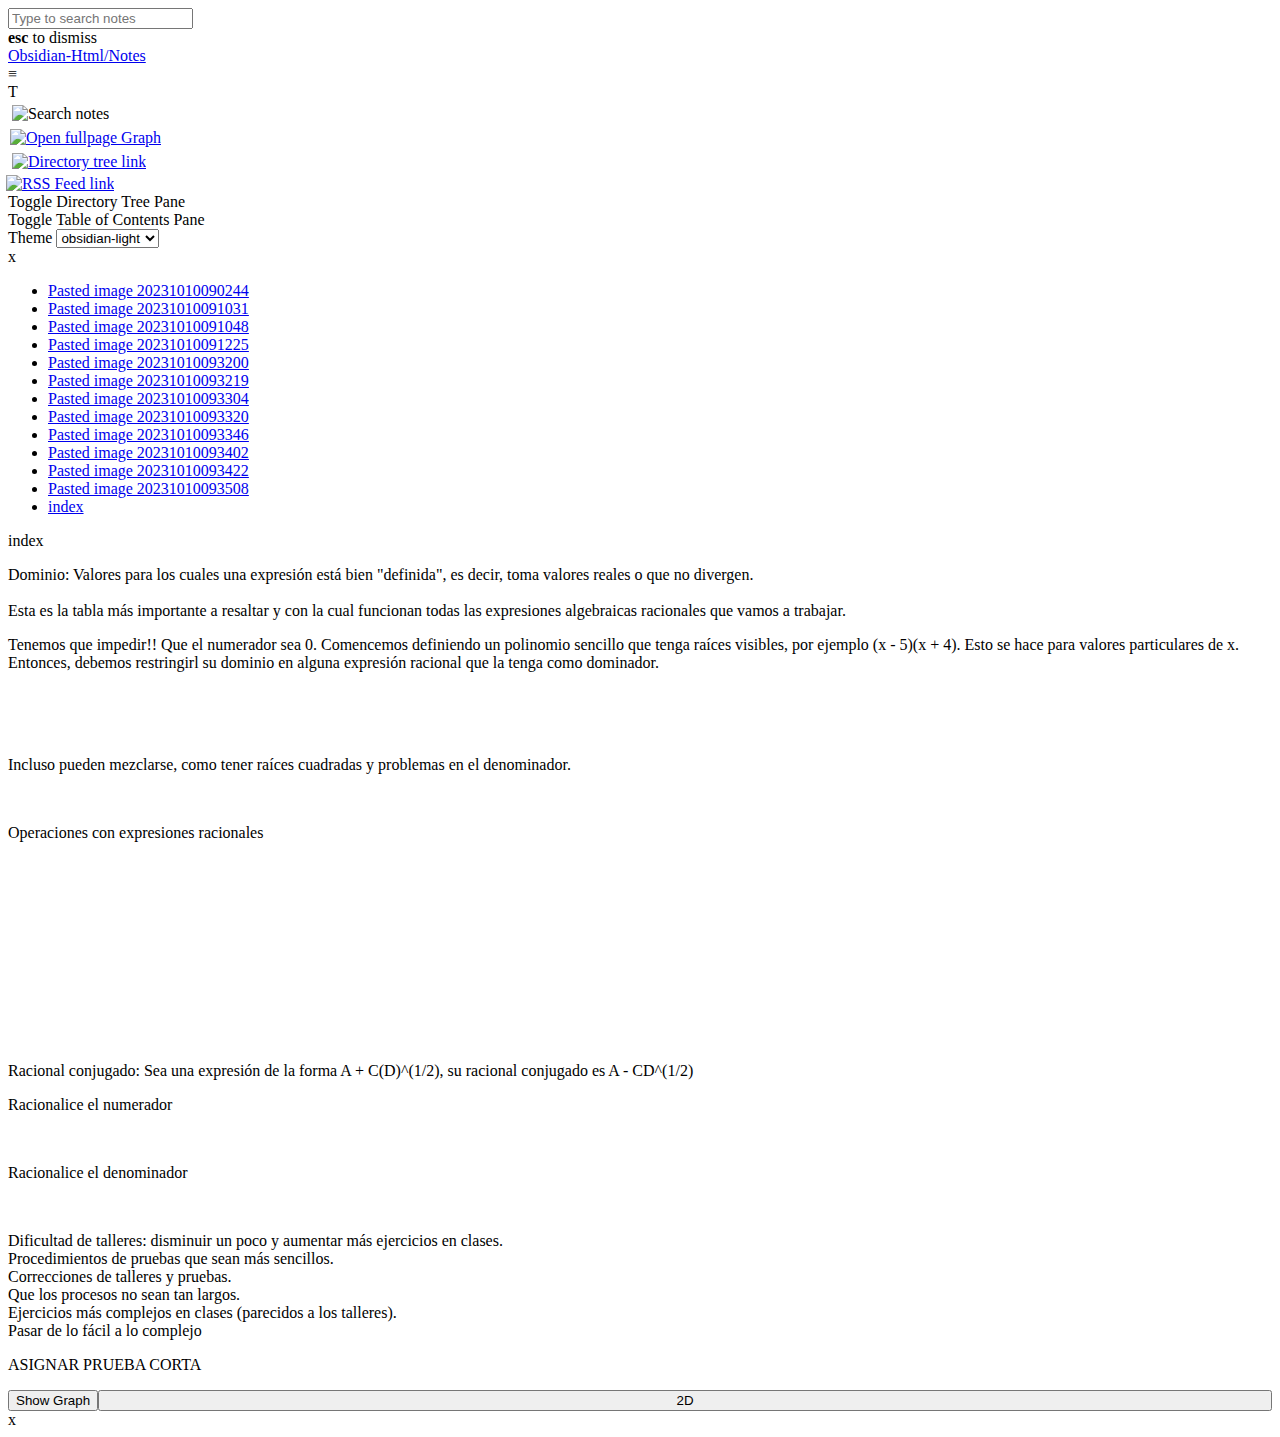
==== commit 10a13527: "ojala" ====
--- a/index.html
+++ b/index.html
@@ -7,17 +7,17 @@
                 <meta charset="UTF-8" />
                 <meta name="node_id" content="index">
                 <meta name="viewport" content="width=device-width, initial-scale=1.0" />
-                <link rel="shortcut icon" href="/favicon.ico" />
+                <link rel="shortcut icon" href="/capanotes/favicon.ico" />
 
                 <!-- Set title -->
                 <title>Obsidian-Html/Notes</title>
 
                 <!-- Includes -->
                 
-<script src="/obs.html/static/obsidian_core.js"></script>
-<script src="/obs.html/static/encoding.js"></script>
-<link rel="stylesheet" href="/obs.html/static/master.css" />
-<script src="/obs.html/static/mermaid.9.0.1.min.js"></script>
+<script src="/capanotes/obs.html/static/obsidian_core.js"></script>
+<script src="/capanotes/obs.html/static/encoding.js"></script>
+<link rel="stylesheet" href="/capanotes/obs.html/static/master.css" />
+<script src="/capanotes/obs.html/static/mermaid.9.0.1.min.js"></script>
 <script>
   MathJax = {
     loader: {
@@ -39,16 +39,16 @@
 <script type="text/javascript" id="MathJax-script" async
   src="https://cdn.jsdelivr.net/npm/mathjax@3/es5/tex-mml-chtml.js">
 </script>
-<script src="/obs.html/static/flexsearch.bundle.js"></script>
-<script src="/obs.html/static/pako.js"></script>
-<script src="/obs.html/static/search.js"></script>
-<script src="/obs.html/static/dirtree.js"></script>
+<script src="/capanotes/obs.html/static/flexsearch.bundle.js"></script>
+<script src="/capanotes/obs.html/static/pako.js"></script>
+<script src="/capanotes/obs.html/static/search.js"></script>
+<script src="/capanotes/obs.html/static/dirtree.js"></script>
 
 
                 <!-- Onload tweaks -->
                 <script>
                         const CURRENT_NODE = 'index';
-                        const HTML_URL_PREFIX = '';
+                        const HTML_URL_PREFIX = '/capanotes';
                         const PAGE_DEPTH = 0;
                 </script>
         </head>
@@ -107,7 +107,7 @@
         <div id="page_holder" class="flex_col">
                 <div id="header" class="header">
     <div id="header_flex" class="flex_row">
-            <a href="/index.html" id="homelink" title="Clear screen and go to homepage">Obsidian-Html/Notes</a>
+            <a href="/capanotes/index.html" id="homelink" title="Clear screen and go to homepage">Obsidian-Html/Notes</a>
             <div id="menu_toggle_button" class="navbar-button requires_js" onclick="toggle_menu()">
                     ≡
             </div>
@@ -146,7 +146,7 @@
     }
 </script>
                                     <div onclick="openSearch()" class="theme-button requires_js">
-            <img src = "/obs.html/static/search.svg" alt="Search notes" title="Search notes" style="margin: 4px;"/>
+            <img src = "/capanotes/obs.html/static/search.svg" alt="Search notes" title="Search notes" style="margin: 4px;"/>
         </div>
         <script>
             function openSearch(){
@@ -171,18 +171,18 @@
             }
         </script>
                                     <div class="graph_header_div requires_js">
-            <a id="graph_link" class="system-link" href="/obs.html/graph/index.html?node=index" title="Open fullpage Graph">
-                    <img class="graph_header_div_svg" src = "/obs.html/static/graph.svg" alt="Open fullpage Graph" style="margin: 2px; width: 17px;"/>
+            <a id="graph_link" class="system-link" href="/capanotes/obs.html/graph/index.html?node=index" title="Open fullpage Graph">
+                    <img class="graph_header_div_svg" src = "/capanotes/obs.html/static/graph.svg" alt="Open fullpage Graph" style="margin: 2px; width: 17px;"/>
             </a>
         </div>
                                     <div >
-            <a id="dirtree_link" class="system-link" href="/obs.html/dir_index.html" title="View directory tree">
-                    <img src = "/obs.html/static/dirtree.svg" style="width: 12px; padding: 4px;" alt="Directory tree link"/>
+            <a id="dirtree_link" class="system-link" href="/capanotes/obs.html/dir_index.html" title="View directory tree">
+                    <img src = "/capanotes/obs.html/static/dirtree.svg" style="width: 12px; padding: 4px;" alt="Directory tree link"/>
             </a>
         </div>
                             <div>
-    <a href="/obs.html/tags/index.html" title="Open tag view">
-            <img src = "/obs.html/static/hashtag.svg" alt="RSS Feed link" style="width: 24px; margin-left: -2px; margin-top: -2px;"/>
+    <a href="/capanotes/obs.html/tags/index.html" title="Open tag view">
+            <img src = "/capanotes/obs.html/static/hashtag.svg" alt="RSS Feed link" style="width: 24px; margin-left: -2px; margin-top: -2px;"/>
     </a>
 </div>
                             
@@ -208,19 +208,19 @@
     <div id="left_pane_fold_header" class="left_pane_fold_header fold_header">x</div>
     <div id="left_pane_content" class="left_pane_content">
             <div class="dirtree"><ul class="dir-list">
-	<li><a class="" href="/Pasted image 20231010090244.png"  class="external-link">Pasted image 20231010090244</a></li>
-	<li><a class="" href="/Pasted image 20231010091031.png"  class="external-link">Pasted image 20231010091031</a></li>
-	<li><a class="" href="/Pasted image 20231010091048.png"  class="external-link">Pasted image 20231010091048</a></li>
-	<li><a class="" href="/Pasted image 20231010091225.png"  class="external-link">Pasted image 20231010091225</a></li>
-	<li><a class="" href="/Pasted image 20231010093200.png"  class="external-link">Pasted image 20231010093200</a></li>
-	<li><a class="" href="/Pasted image 20231010093219.png"  class="external-link">Pasted image 20231010093219</a></li>
-	<li><a class="" href="/Pasted image 20231010093304.png"  class="external-link">Pasted image 20231010093304</a></li>
-	<li><a class="" href="/Pasted image 20231010093320.png"  class="external-link">Pasted image 20231010093320</a></li>
-	<li><a class="" href="/Pasted image 20231010093346.png"  class="external-link">Pasted image 20231010093346</a></li>
-	<li><a class="" href="/Pasted image 20231010093402.png"  class="external-link">Pasted image 20231010093402</a></li>
-	<li><a class="" href="/Pasted image 20231010093422.png"  class="external-link">Pasted image 20231010093422</a></li>
-	<li><a class="" href="/Pasted image 20231010093508.png"  class="external-link">Pasted image 20231010093508</a></li>
-	<li><a class="active" href="/index.html"  >index</a></li>
+	<li><a class="" href="/capanotes/Pasted image 20231010090244.png"  class="external-link">Pasted image 20231010090244</a></li>
+	<li><a class="" href="/capanotes/Pasted image 20231010091031.png"  class="external-link">Pasted image 20231010091031</a></li>
+	<li><a class="" href="/capanotes/Pasted image 20231010091048.png"  class="external-link">Pasted image 20231010091048</a></li>
+	<li><a class="" href="/capanotes/Pasted image 20231010091225.png"  class="external-link">Pasted image 20231010091225</a></li>
+	<li><a class="" href="/capanotes/Pasted image 20231010093200.png"  class="external-link">Pasted image 20231010093200</a></li>
+	<li><a class="" href="/capanotes/Pasted image 20231010093219.png"  class="external-link">Pasted image 20231010093219</a></li>
+	<li><a class="" href="/capanotes/Pasted image 20231010093304.png"  class="external-link">Pasted image 20231010093304</a></li>
+	<li><a class="" href="/capanotes/Pasted image 20231010093320.png"  class="external-link">Pasted image 20231010093320</a></li>
+	<li><a class="" href="/capanotes/Pasted image 20231010093346.png"  class="external-link">Pasted image 20231010093346</a></li>
+	<li><a class="" href="/capanotes/Pasted image 20231010093402.png"  class="external-link">Pasted image 20231010093402</a></li>
+	<li><a class="" href="/capanotes/Pasted image 20231010093422.png"  class="external-link">Pasted image 20231010093422</a></li>
+	<li><a class="" href="/capanotes/Pasted image 20231010093508.png"  class="external-link">Pasted image 20231010093508</a></li>
+	<li><a class="active" href="/capanotes/index.html"  >index</a></li>
 </ul>
 </div>
     </div>
@@ -228,26 +228,26 @@
                         <div class="container">
                                 <embeddedtitle>index</embeddedtitle>
 <div class="content"><p>Dominio: Valores para los cuales una expresión está bien "definida", es decir, toma valores reales o que no divergen. <br />
-<img alt="" src="/Pasted%20image%2020231010090244.png" /> <br />
+<img alt="" src="/capanotes/Pasted%20image%2020231010090244.png" /> <br />
 Esta es la tabla más importante a resaltar y con la cual funcionan todas las expresiones algebraicas racionales que vamos a trabajar.   </p>
 <p>Tenemos que impedir!! Que el numerador sea 0. Comencemos definiendo un polinomio sencillo que tenga raíces visibles, por ejemplo (x - 5)(x + 4).  Esto se hace para valores particulares de x. <br />
 Entonces, debemos restringirl su dominio en alguna expresión racional que la tenga como dominador.   </p>
-<p><img alt="" src="/Pasted%20image%2020231010093200.png" />   </p>
-<p><img alt="" src="/Pasted%20image%2020231010093219.png" />   </p>
+<p><img alt="" src="/capanotes/Pasted%20image%2020231010093200.png" />   </p>
+<p><img alt="" src="/capanotes/Pasted%20image%2020231010093219.png" />   </p>
 <p>Incluso pueden mezclarse, como tener raíces cuadradas y problemas en el denominador.   </p>
-<p><img alt="" src="/Pasted%20image%2020231010093304.png" />   </p>
+<p><img alt="" src="/capanotes/Pasted%20image%2020231010093304.png" />   </p>
 <p>Operaciones con expresiones racionales   </p>
-<p><img alt="" src="/Pasted%20image%2020231010091031.png" />   </p>
-<p><img alt="" src="/Pasted%20image%2020231010093320.png" />   </p>
-<p><img alt="" src="/Pasted%20image%2020231010093346.png" />   </p>
-<p><img alt="" src="/Pasted%20image%2020231010091048.png" />   </p>
-<p><img alt="" src="/Pasted%20image%2020231010091225.png" />   </p>
-<p><img alt="" src="/Pasted%20image%2020231010093402.png" />   </p>
+<p><img alt="" src="/capanotes/Pasted%20image%2020231010091031.png" />   </p>
+<p><img alt="" src="/capanotes/Pasted%20image%2020231010093320.png" />   </p>
+<p><img alt="" src="/capanotes/Pasted%20image%2020231010093346.png" />   </p>
+<p><img alt="" src="/capanotes/Pasted%20image%2020231010091048.png" />   </p>
+<p><img alt="" src="/capanotes/Pasted%20image%2020231010091225.png" />   </p>
+<p><img alt="" src="/capanotes/Pasted%20image%2020231010093402.png" />   </p>
 <p>Racional conjugado: Sea una expresión de la forma A  + C(D)^(1/2), su racional conjugado es A - CD^(1/2)   </p>
 <p>Racionalice el numerador   </p>
-<p><img alt="" src="/Pasted%20image%2020231010093422.png" />   </p>
+<p><img alt="" src="/capanotes/Pasted%20image%2020231010093422.png" />   </p>
 <p>Racionalice el denominador   </p>
-<p><img alt="" src="/Pasted%20image%2020231010093508.png" />   </p>
+<p><img alt="" src="/capanotes/Pasted%20image%2020231010093508.png" />   </p>
 <p>Dificultad de talleres: disminuir un poco y aumentar más ejercicios en clases. <br />
 Procedimientos de pruebas que sean más sencillos. <br />
 Correcciones de talleres y pruebas. <br />
@@ -264,13 +264,13 @@
 
 </div>
 <div class="graph requires_js ">
-    <div id="A317304848532934171360655756525792948371{level}" class="graph_div"></div>
+    <div id="A150804147667284890490470199599680943267{level}" class="graph_div"></div>
     
     <div class="graph-button-row" style="display:flex;">
-        <button class="graph_button graph_show_button" id="B317304848532934171360655756525792948371{level}" level="{level}" note_temp_id="317304848532934171360655756525792948371" onclick="window.ObsHtmlGraph.run(this, '317304848532934171360655756525792948371', 'index');">
+        <button class="graph_button graph_show_button" id="B150804147667284890490470199599680943267{level}" level="{level}" note_temp_id="150804147667284890490470199599680943267" onclick="window.ObsHtmlGraph.run(this, '150804147667284890490470199599680943267', 'index');">
             Show Graph
         </button>
-        <button class="graph_button graph_type_button" id="C317304848532934171360655756525792948371{level}" style="flex:1" onclick="window.ObsHtmlGraph.switch_graph_type(this);">
+        <button class="graph_button graph_type_button" id="C150804147667284890490470199599680943267{level}" style="flex:1" onclick="window.ObsHtmlGraph.switch_graph_type(this);">
             2D
         </button>
     </div>
@@ -278,7 +278,7 @@
 
 <script type="module">
     if (window.ObsHtmlGraph == undefined){
-        import('/obs.html/static/graph.js').then((Module) => {
+        import('/capanotes/obs.html/static/graph.js').then((Module) => {
             window.ObsHtmlGraph = Module;
             window.ObsHtmlGraph.arm_page(document.getElementById('page_holder'))
         })
@@ -419,7 +419,7 @@
                 document.getElementById('right_pane_toggle_nav').addEventListener('click', handle_toggle_side_bar_button);
         </script>
 
-        <script src="/obs.html/static/load_dirtree_footer.js" type="text/javascript"></script>
+        <script src="/capanotes/obs.html/static/load_dirtree_footer.js" type="text/javascript"></script>
 
         
 
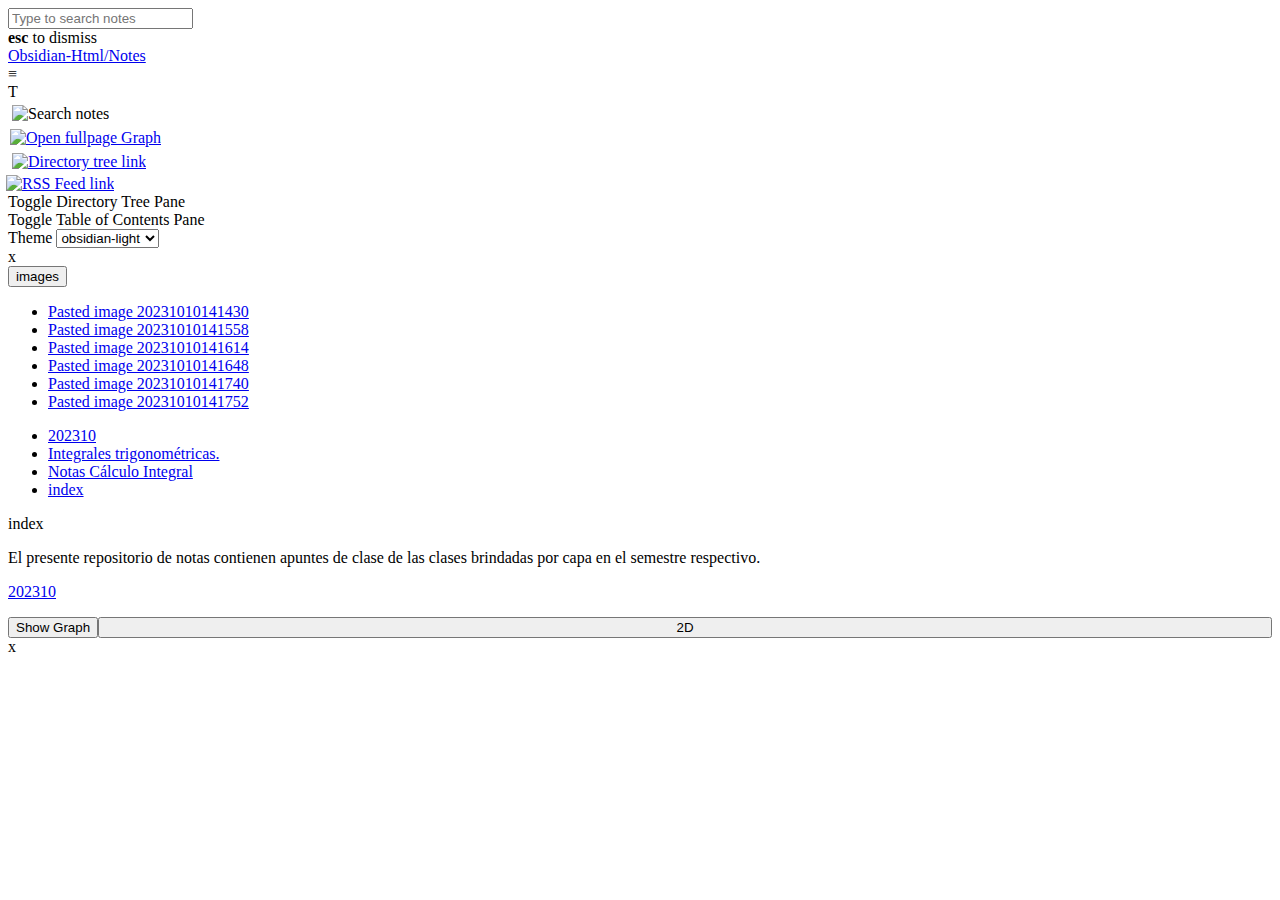
==== commit bfec5653: "website" ====
--- a/index.html
+++ b/index.html
@@ -207,19 +207,21 @@
                         <div id="left_pane" class="left_pane active">
     <div id="left_pane_fold_header" class="left_pane_fold_header fold_header">x</div>
     <div id="left_pane_content" class="left_pane_content">
-            <div class="dirtree"><ul class="dir-list">
-	<li><a class="" href="/capanotes/Pasted image 20231010090244.png"  class="external-link">Pasted image 20231010090244</a></li>
-	<li><a class="" href="/capanotes/Pasted image 20231010091031.png"  class="external-link">Pasted image 20231010091031</a></li>
-	<li><a class="" href="/capanotes/Pasted image 20231010091048.png"  class="external-link">Pasted image 20231010091048</a></li>
-	<li><a class="" href="/capanotes/Pasted image 20231010091225.png"  class="external-link">Pasted image 20231010091225</a></li>
-	<li><a class="" href="/capanotes/Pasted image 20231010093200.png"  class="external-link">Pasted image 20231010093200</a></li>
-	<li><a class="" href="/capanotes/Pasted image 20231010093219.png"  class="external-link">Pasted image 20231010093219</a></li>
-	<li><a class="" href="/capanotes/Pasted image 20231010093304.png"  class="external-link">Pasted image 20231010093304</a></li>
-	<li><a class="" href="/capanotes/Pasted image 20231010093320.png"  class="external-link">Pasted image 20231010093320</a></li>
-	<li><a class="" href="/capanotes/Pasted image 20231010093346.png"  class="external-link">Pasted image 20231010093346</a></li>
-	<li><a class="" href="/capanotes/Pasted image 20231010093402.png"  class="external-link">Pasted image 20231010093402</a></li>
-	<li><a class="" href="/capanotes/Pasted image 20231010093422.png"  class="external-link">Pasted image 20231010093422</a></li>
-	<li><a class="" href="/capanotes/Pasted image 20231010093508.png"  class="external-link">Pasted image 20231010093508</a></li>
+            <div class="dirtree"><button id="folder-1" class="dir-button" onclick="toggle_dir(this.id)">images</button>
+<div id="folder-container-1" class="dir-container requires_js " path="/capanotes/images">
+	<ul class="dir-list">
+		<li><a class="" href="/capanotes/images/Pasted image 20231010141430.png"  class="external-link">Pasted image 20231010141430</a></li>
+		<li><a class="" href="/capanotes/images/Pasted image 20231010141558.png"  class="external-link">Pasted image 20231010141558</a></li>
+		<li><a class="" href="/capanotes/images/Pasted image 20231010141614.png"  class="external-link">Pasted image 20231010141614</a></li>
+		<li><a class="" href="/capanotes/images/Pasted image 20231010141648.png"  class="external-link">Pasted image 20231010141648</a></li>
+		<li><a class="" href="/capanotes/images/Pasted image 20231010141740.png"  class="external-link">Pasted image 20231010141740</a></li>
+		<li><a class="" href="/capanotes/images/Pasted image 20231010141752.png"  class="external-link">Pasted image 20231010141752</a></li>
+	</ul>
+</div>
+<ul class="dir-list">
+	<li><a class="" href="/capanotes/202310.html"  >202310</a></li>
+	<li><a class="" href="/capanotes/Integrales trigonométricas..html"  >Integrales trigonométricas.</a></li>
+	<li><a class="" href="/capanotes/Notas Cálculo Integral.html"  >Notas Cálculo Integral</a></li>
 	<li><a class="active" href="/capanotes/index.html"  >index</a></li>
 </ul>
 </div>
@@ -227,34 +229,8 @@
 </div>
                         <div class="container">
                                 <embeddedtitle>index</embeddedtitle>
-<div class="content"><p>Dominio: Valores para los cuales una expresión está bien "definida", es decir, toma valores reales o que no divergen. <br />
-<img alt="" src="/capanotes/Pasted%20image%2020231010090244.png" /> <br />
-Esta es la tabla más importante a resaltar y con la cual funcionan todas las expresiones algebraicas racionales que vamos a trabajar.   </p>
-<p>Tenemos que impedir!! Que el numerador sea 0. Comencemos definiendo un polinomio sencillo que tenga raíces visibles, por ejemplo (x - 5)(x + 4).  Esto se hace para valores particulares de x. <br />
-Entonces, debemos restringirl su dominio en alguna expresión racional que la tenga como dominador.   </p>
-<p><img alt="" src="/capanotes/Pasted%20image%2020231010093200.png" />   </p>
-<p><img alt="" src="/capanotes/Pasted%20image%2020231010093219.png" />   </p>
-<p>Incluso pueden mezclarse, como tener raíces cuadradas y problemas en el denominador.   </p>
-<p><img alt="" src="/capanotes/Pasted%20image%2020231010093304.png" />   </p>
-<p>Operaciones con expresiones racionales   </p>
-<p><img alt="" src="/capanotes/Pasted%20image%2020231010091031.png" />   </p>
-<p><img alt="" src="/capanotes/Pasted%20image%2020231010093320.png" />   </p>
-<p><img alt="" src="/capanotes/Pasted%20image%2020231010093346.png" />   </p>
-<p><img alt="" src="/capanotes/Pasted%20image%2020231010091048.png" />   </p>
-<p><img alt="" src="/capanotes/Pasted%20image%2020231010091225.png" />   </p>
-<p><img alt="" src="/capanotes/Pasted%20image%2020231010093402.png" />   </p>
-<p>Racional conjugado: Sea una expresión de la forma A  + C(D)^(1/2), su racional conjugado es A - CD^(1/2)   </p>
-<p>Racionalice el numerador   </p>
-<p><img alt="" src="/capanotes/Pasted%20image%2020231010093422.png" />   </p>
-<p>Racionalice el denominador   </p>
-<p><img alt="" src="/capanotes/Pasted%20image%2020231010093508.png" />   </p>
-<p>Dificultad de talleres: disminuir un poco y aumentar más ejercicios en clases. <br />
-Procedimientos de pruebas que sean más sencillos. <br />
-Correcciones de talleres y pruebas. <br />
-Que los procesos no sean tan largos. <br />
-Ejercicios más complejos en clases (parecidos a los talleres). <br />
-Pasar de lo fácil a lo complejo   </p>
-<p>ASIGNAR PRUEBA CORTA</p></div>
+<div class="content"><p>El presente repositorio de notas contienen apuntes de clase de las clases brindadas por capa en el semestre respectivo.   </p>
+<p><a href="/capanotes/202310.html">202310</a></p></div>
 <div class="note-footer">
 <div class="backlinks" style="display:none"></div>
 
@@ -264,13 +240,13 @@
 
 </div>
 <div class="graph requires_js ">
-    <div id="A150804147667284890490470199599680943267{level}" class="graph_div"></div>
+    <div id="A47404319673594539525184626246869136412{level}" class="graph_div"></div>
     
     <div class="graph-button-row" style="display:flex;">
-        <button class="graph_button graph_show_button" id="B150804147667284890490470199599680943267{level}" level="{level}" note_temp_id="150804147667284890490470199599680943267" onclick="window.ObsHtmlGraph.run(this, '150804147667284890490470199599680943267', 'index');">
+        <button class="graph_button graph_show_button" id="B47404319673594539525184626246869136412{level}" level="{level}" note_temp_id="47404319673594539525184626246869136412" onclick="window.ObsHtmlGraph.run(this, '47404319673594539525184626246869136412', 'index');">
             Show Graph
         </button>
-        <button class="graph_button graph_type_button" id="C150804147667284890490470199599680943267{level}" style="flex:1" onclick="window.ObsHtmlGraph.switch_graph_type(this);">
+        <button class="graph_button graph_type_button" id="C47404319673594539525184626246869136412{level}" style="flex:1" onclick="window.ObsHtmlGraph.switch_graph_type(this);">
             2D
         </button>
     </div>
